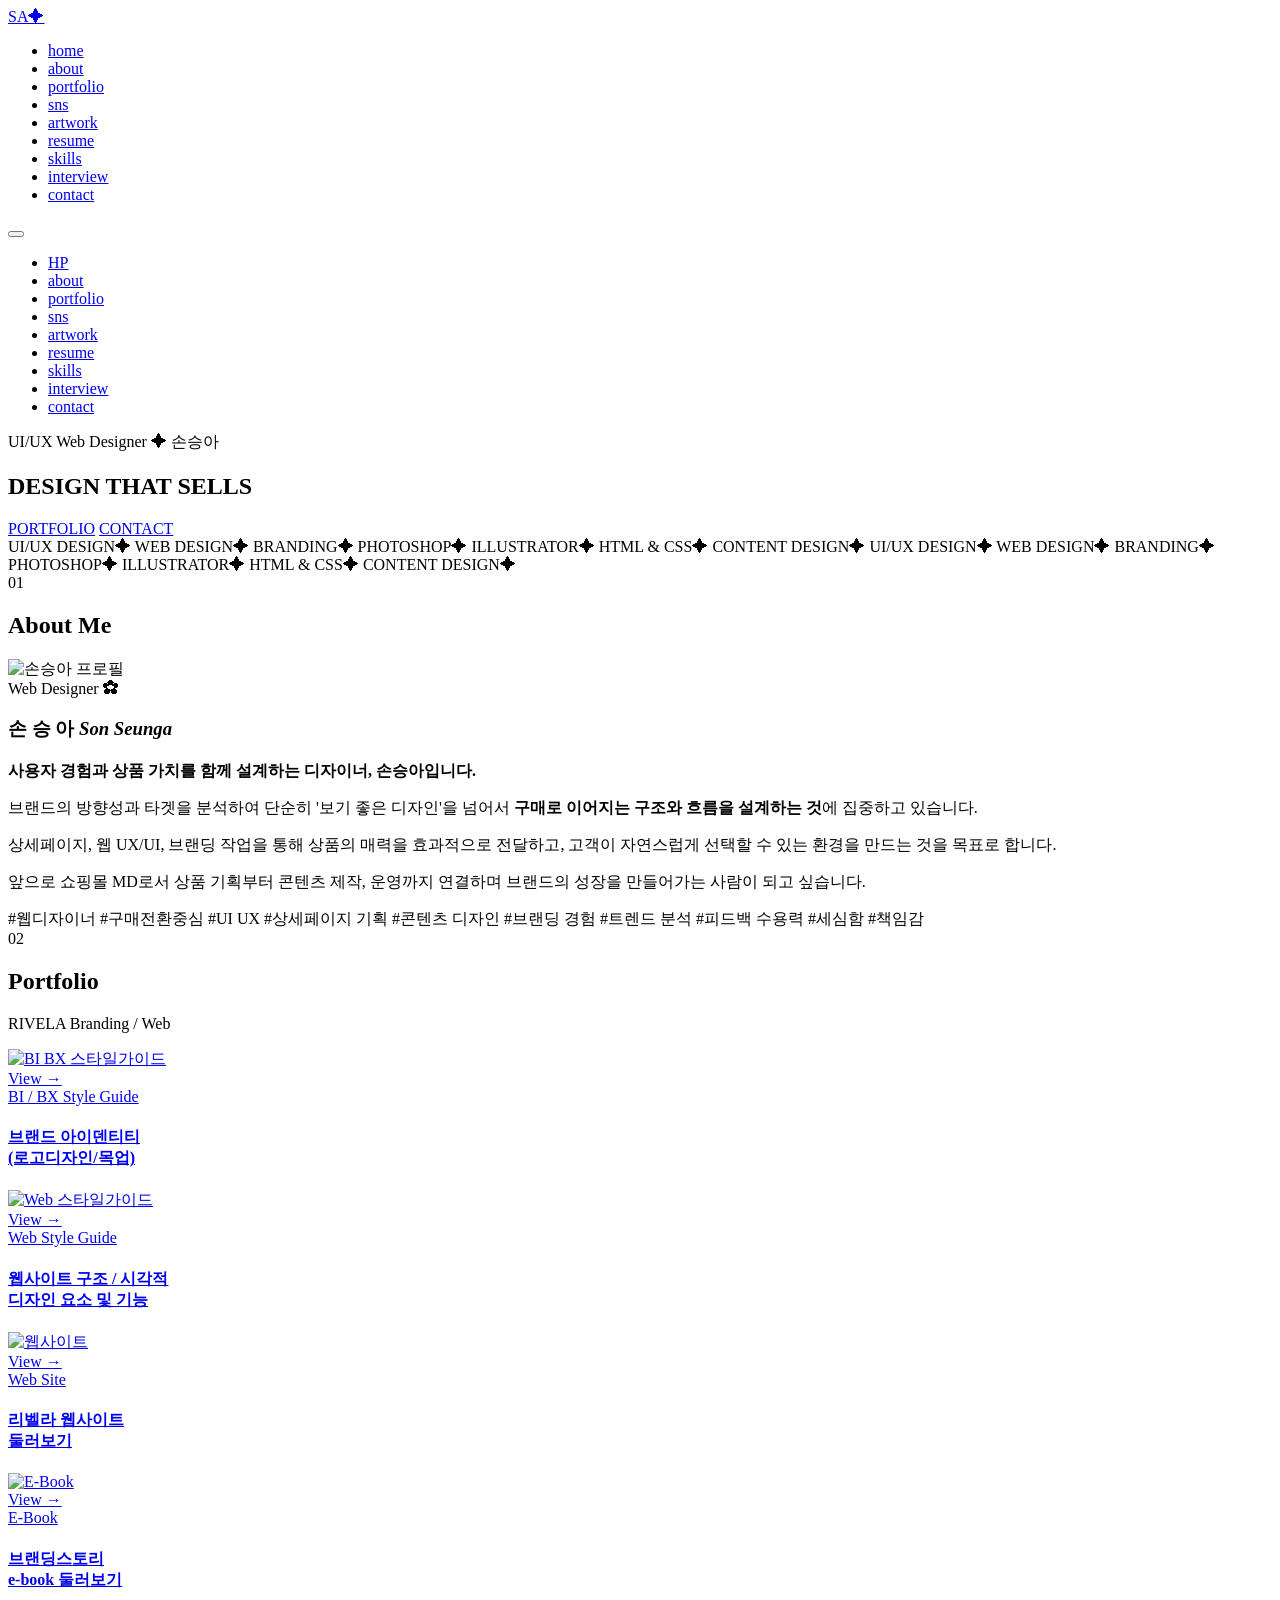
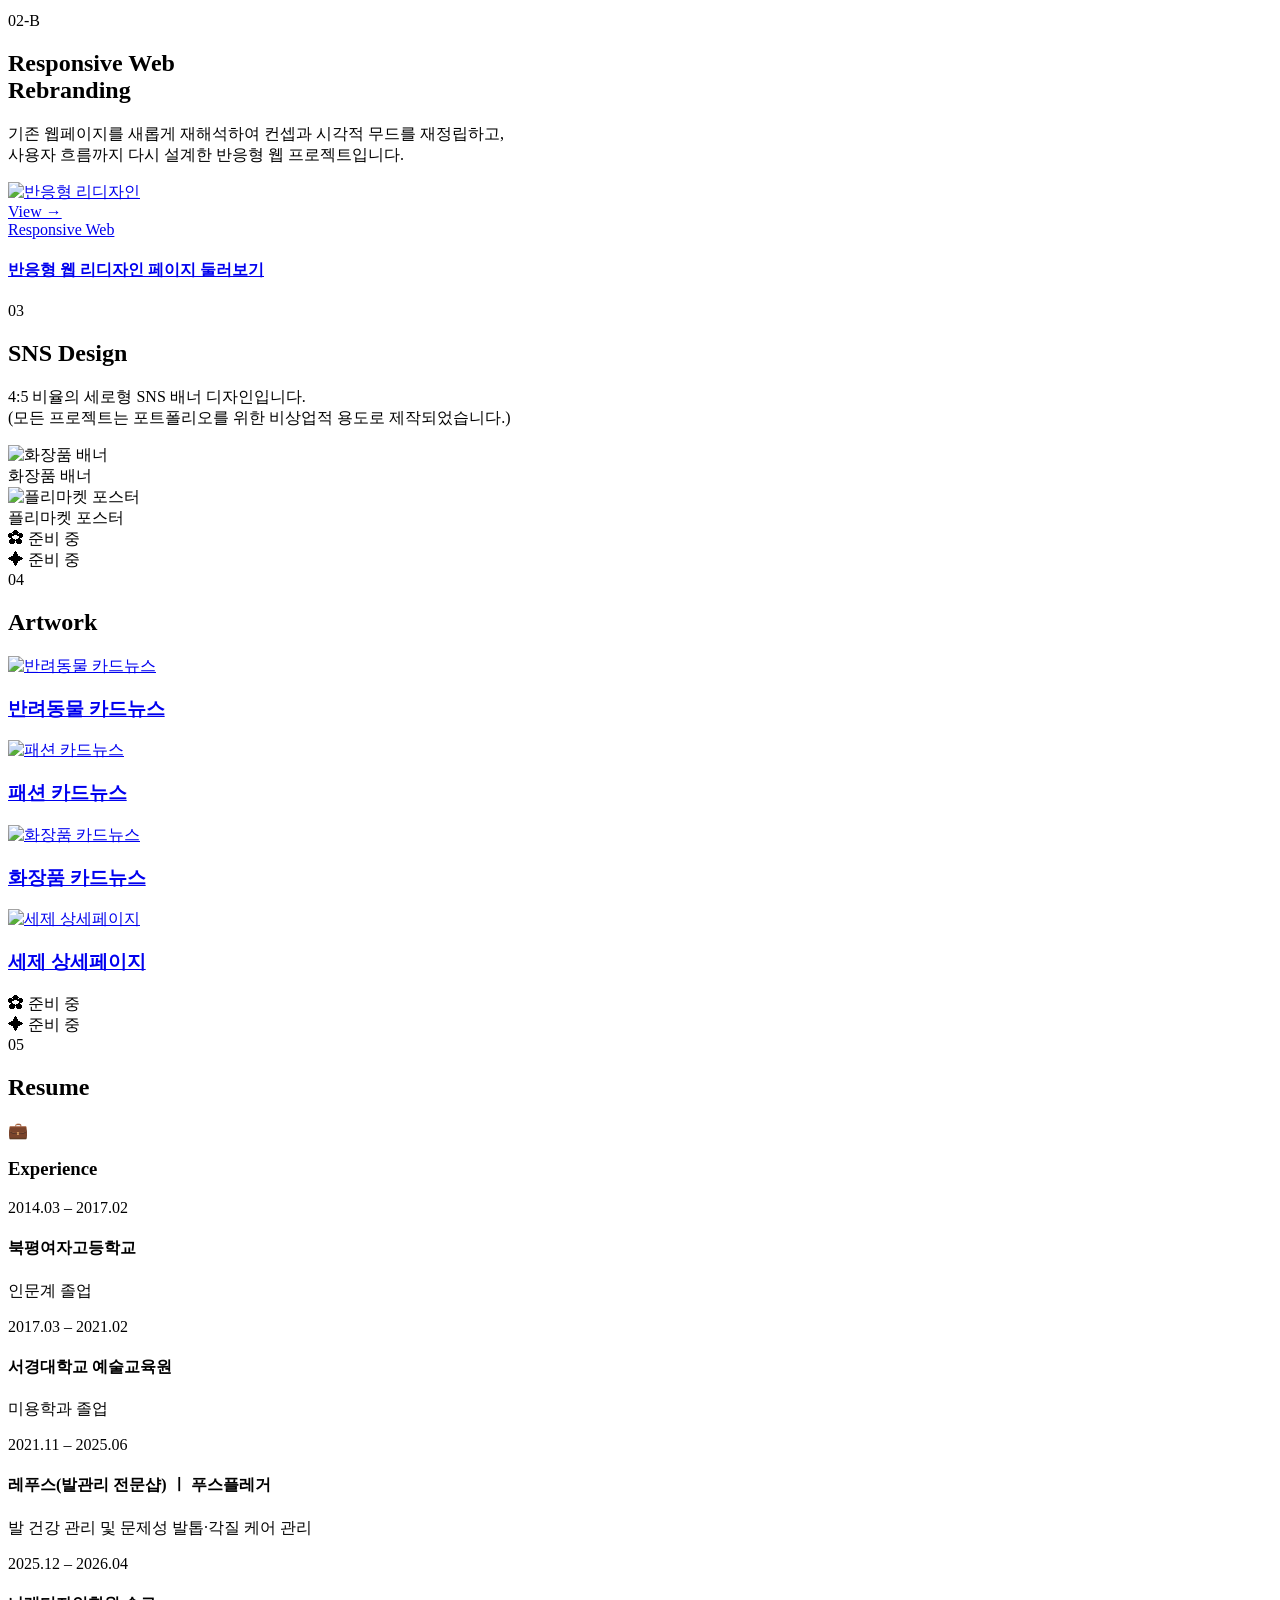
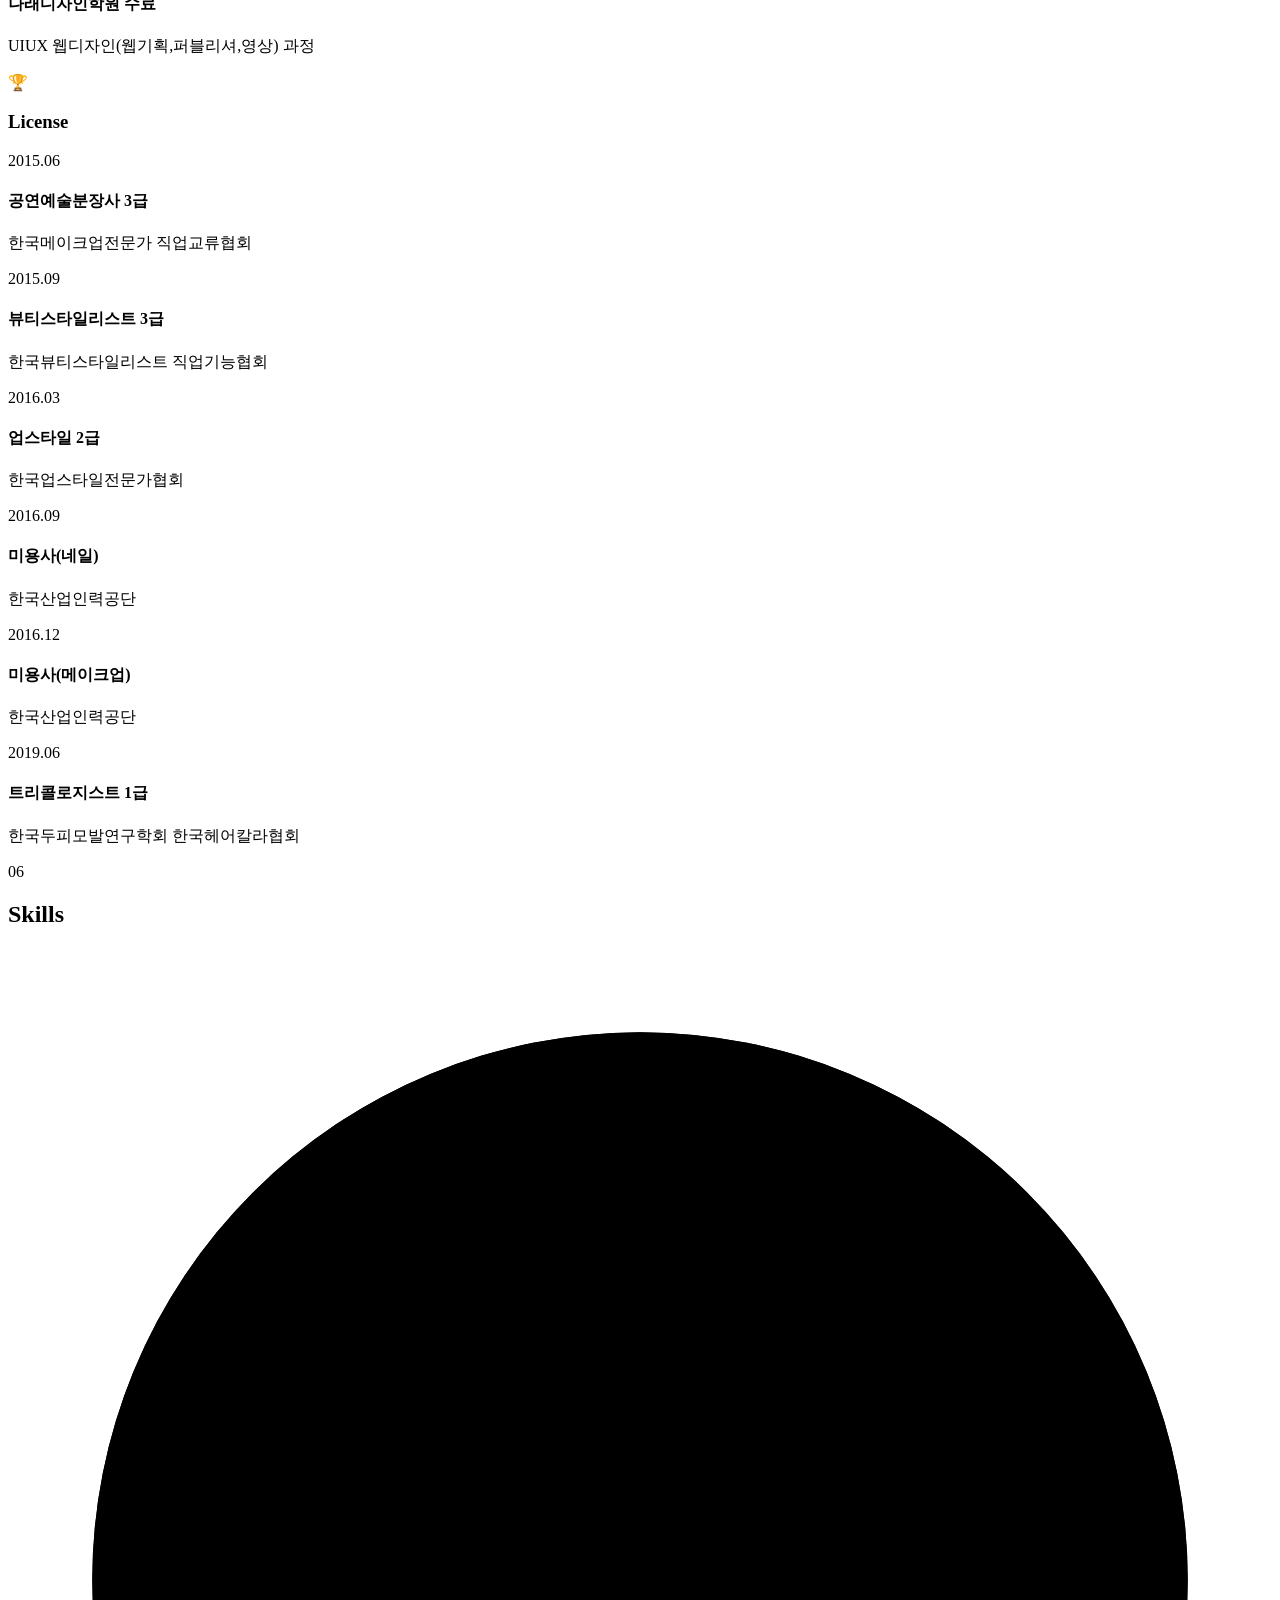
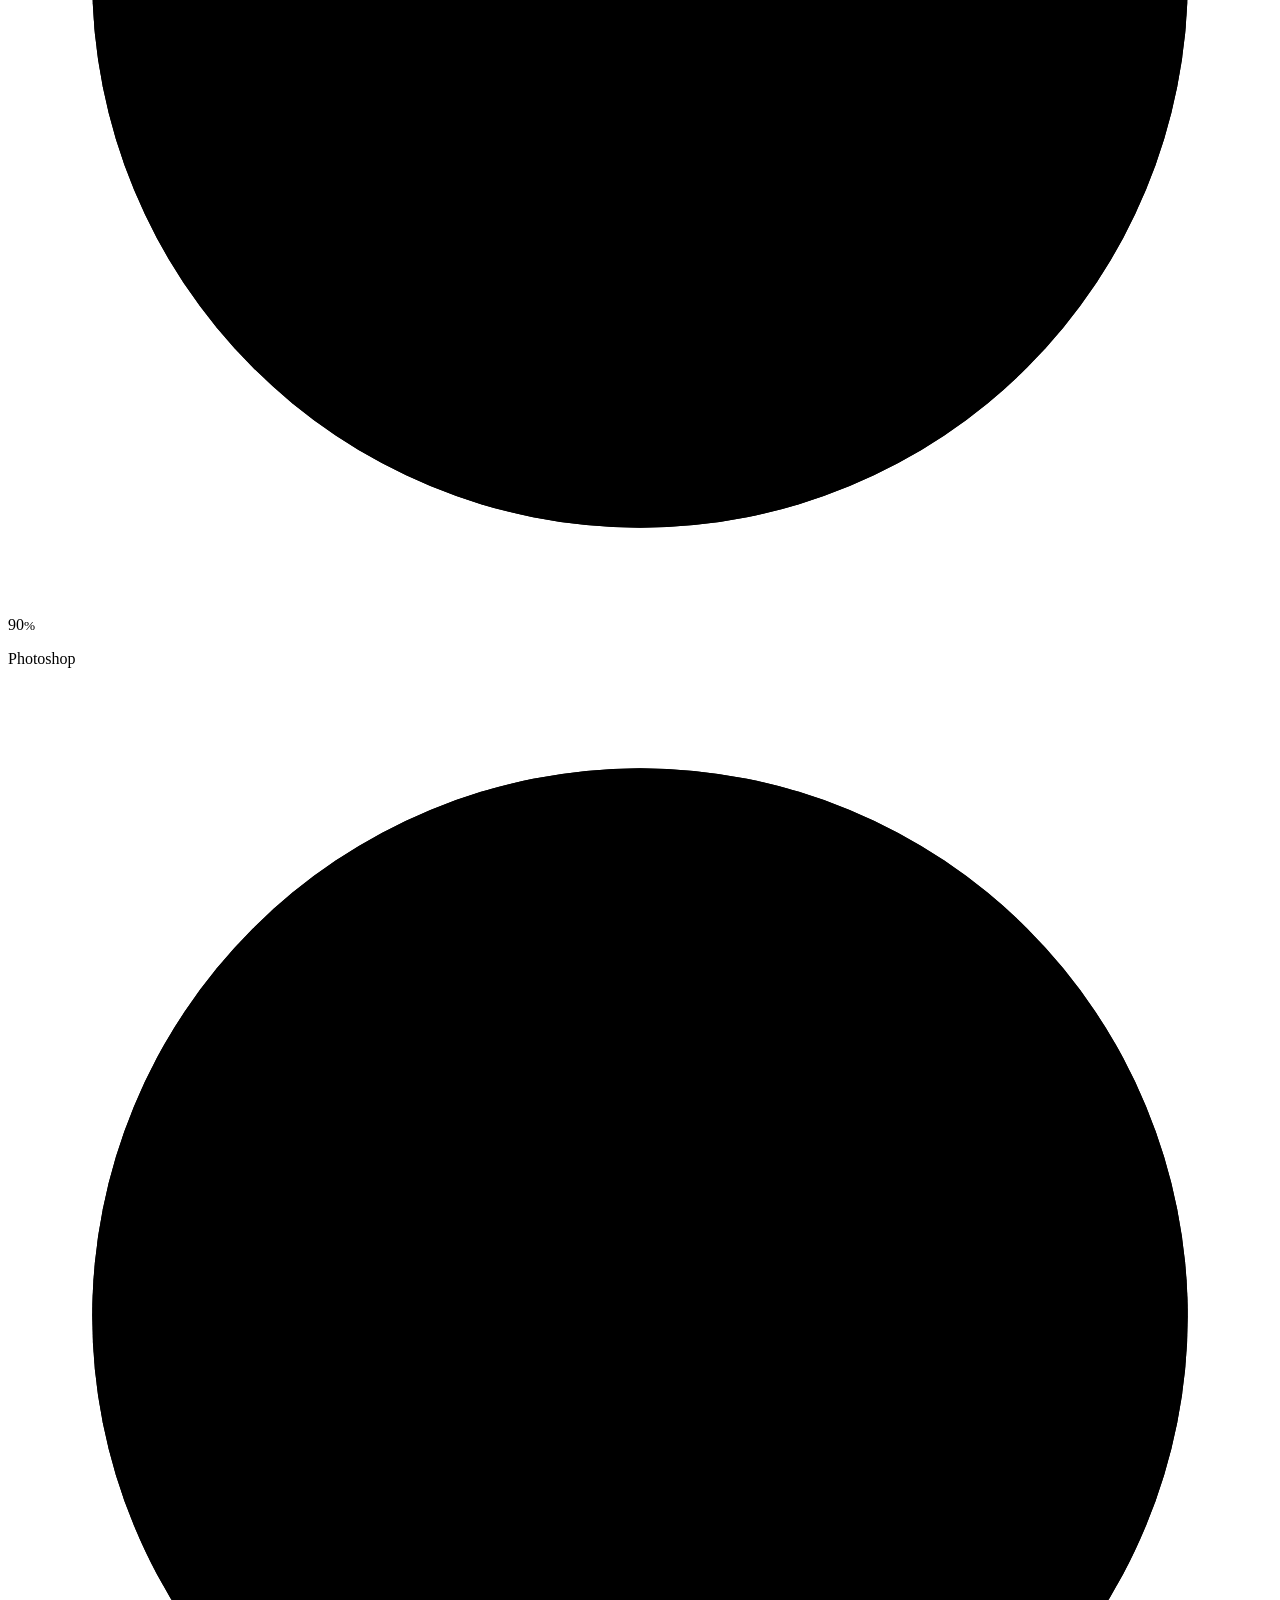
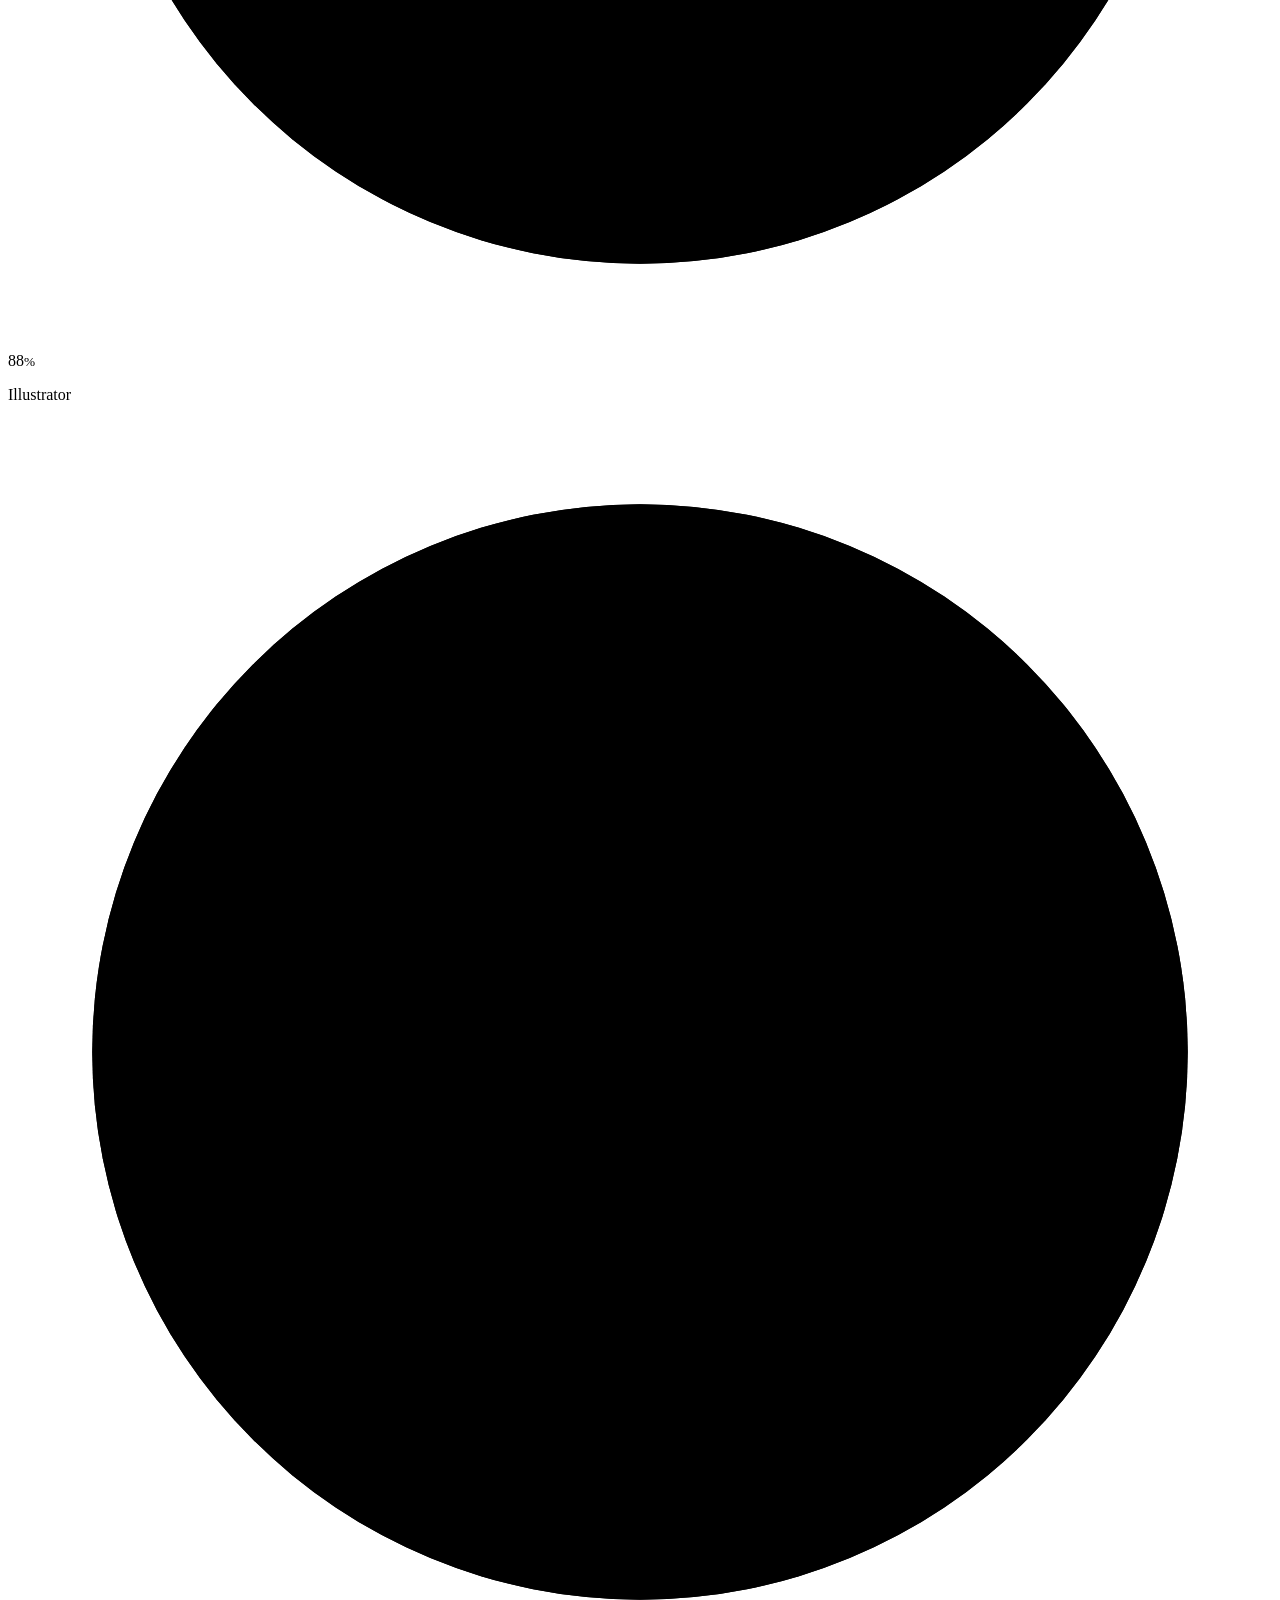
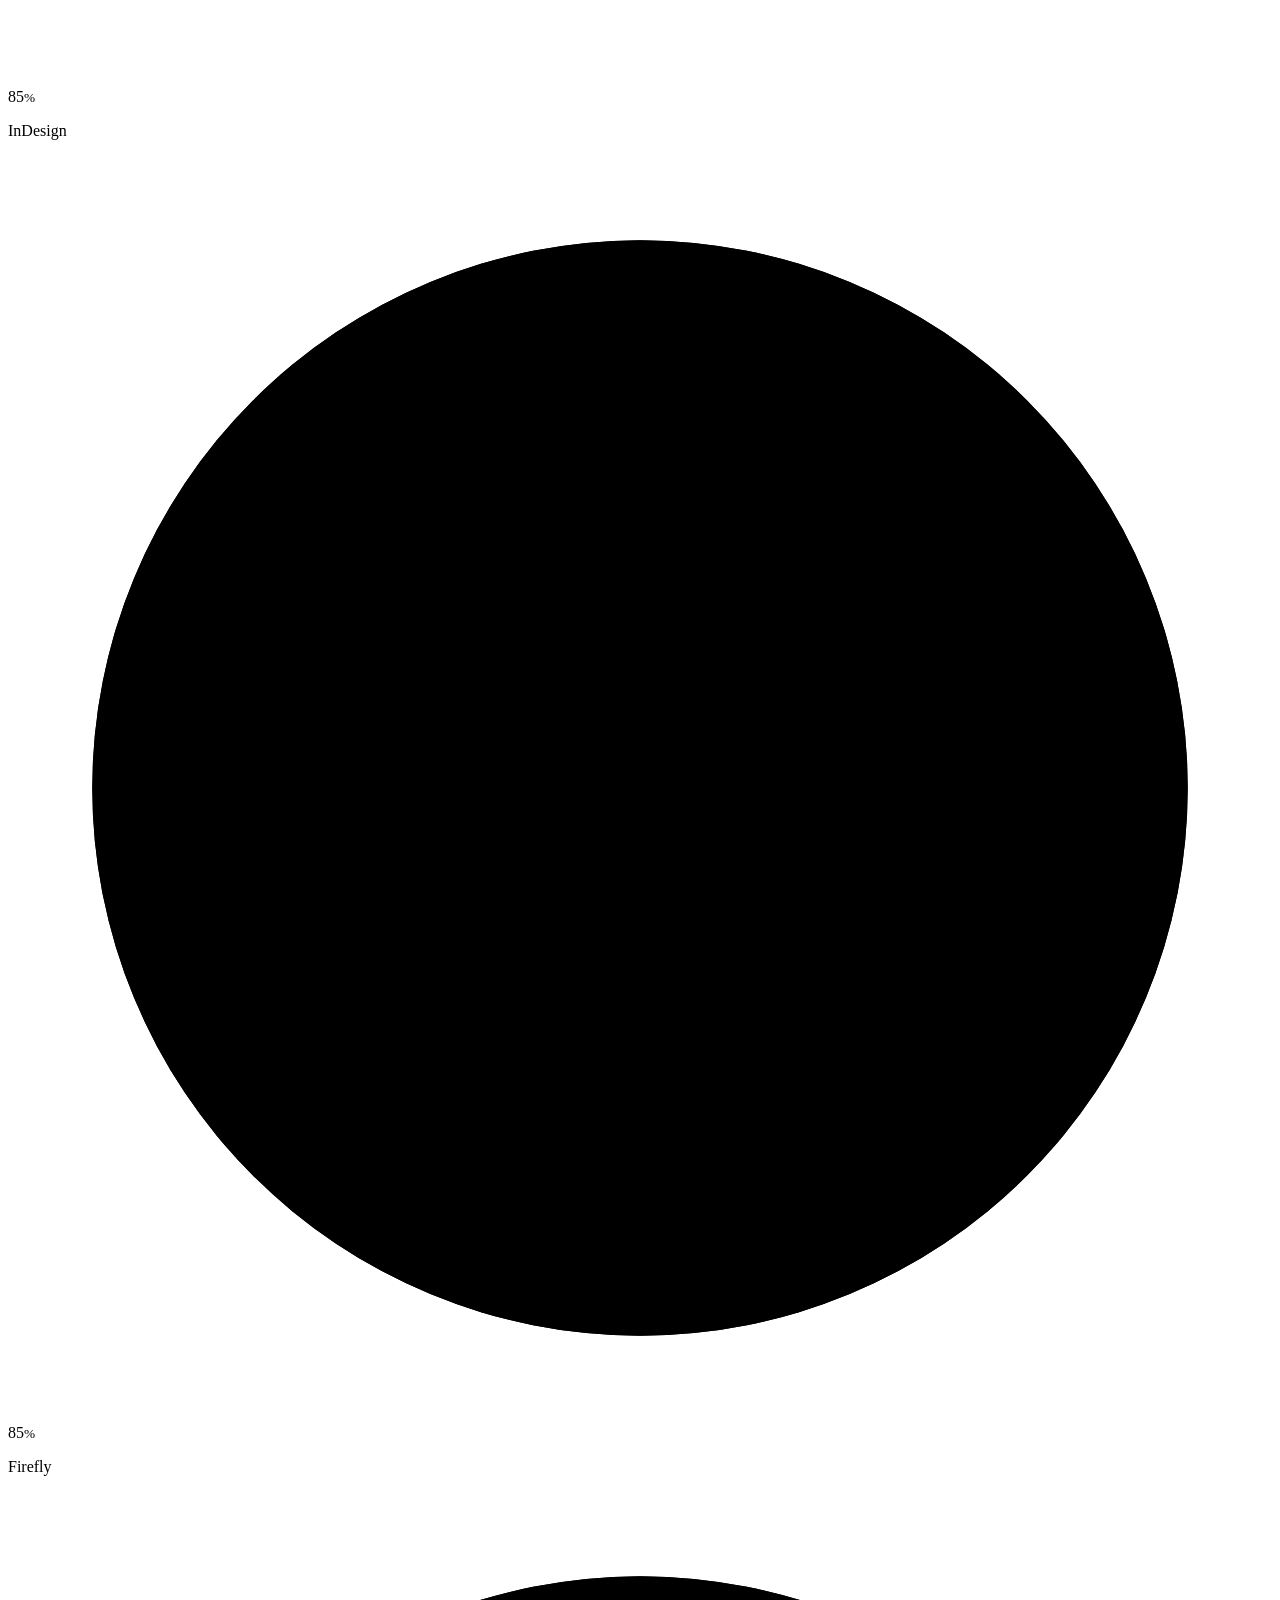
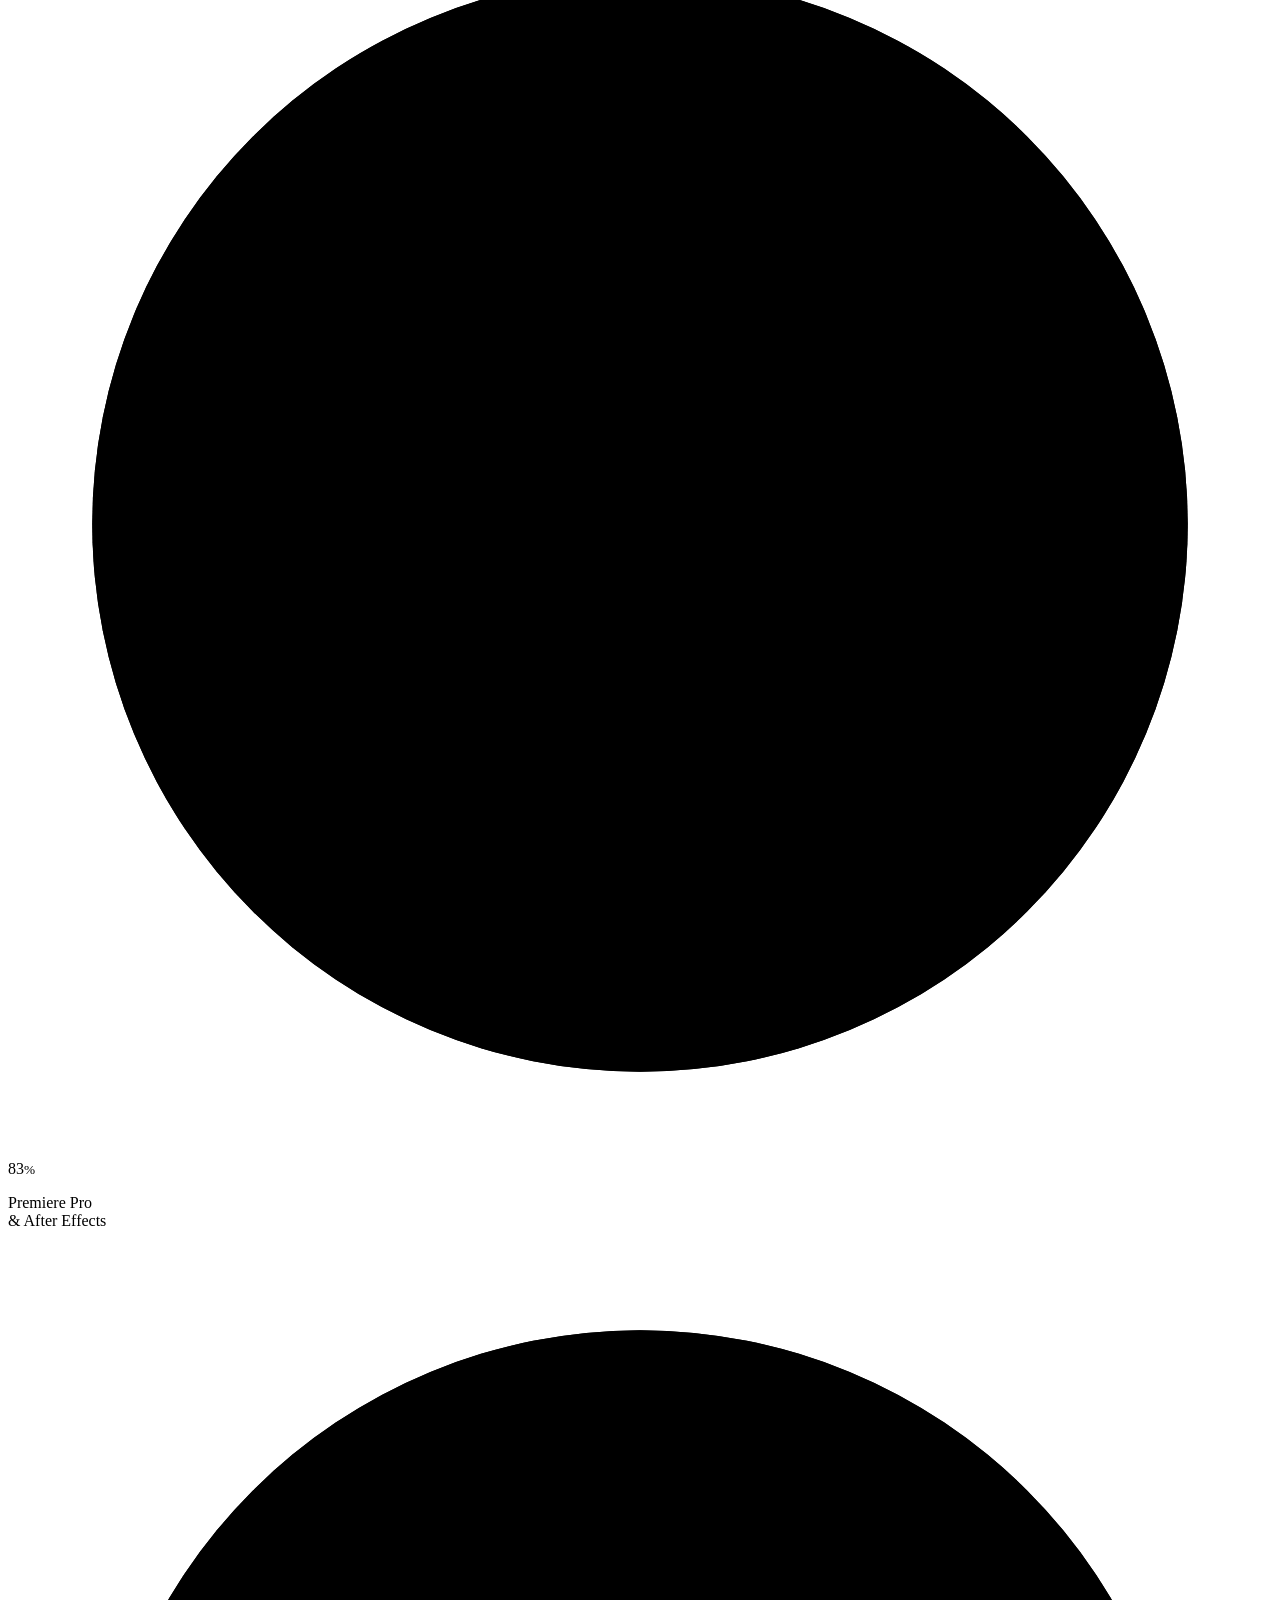
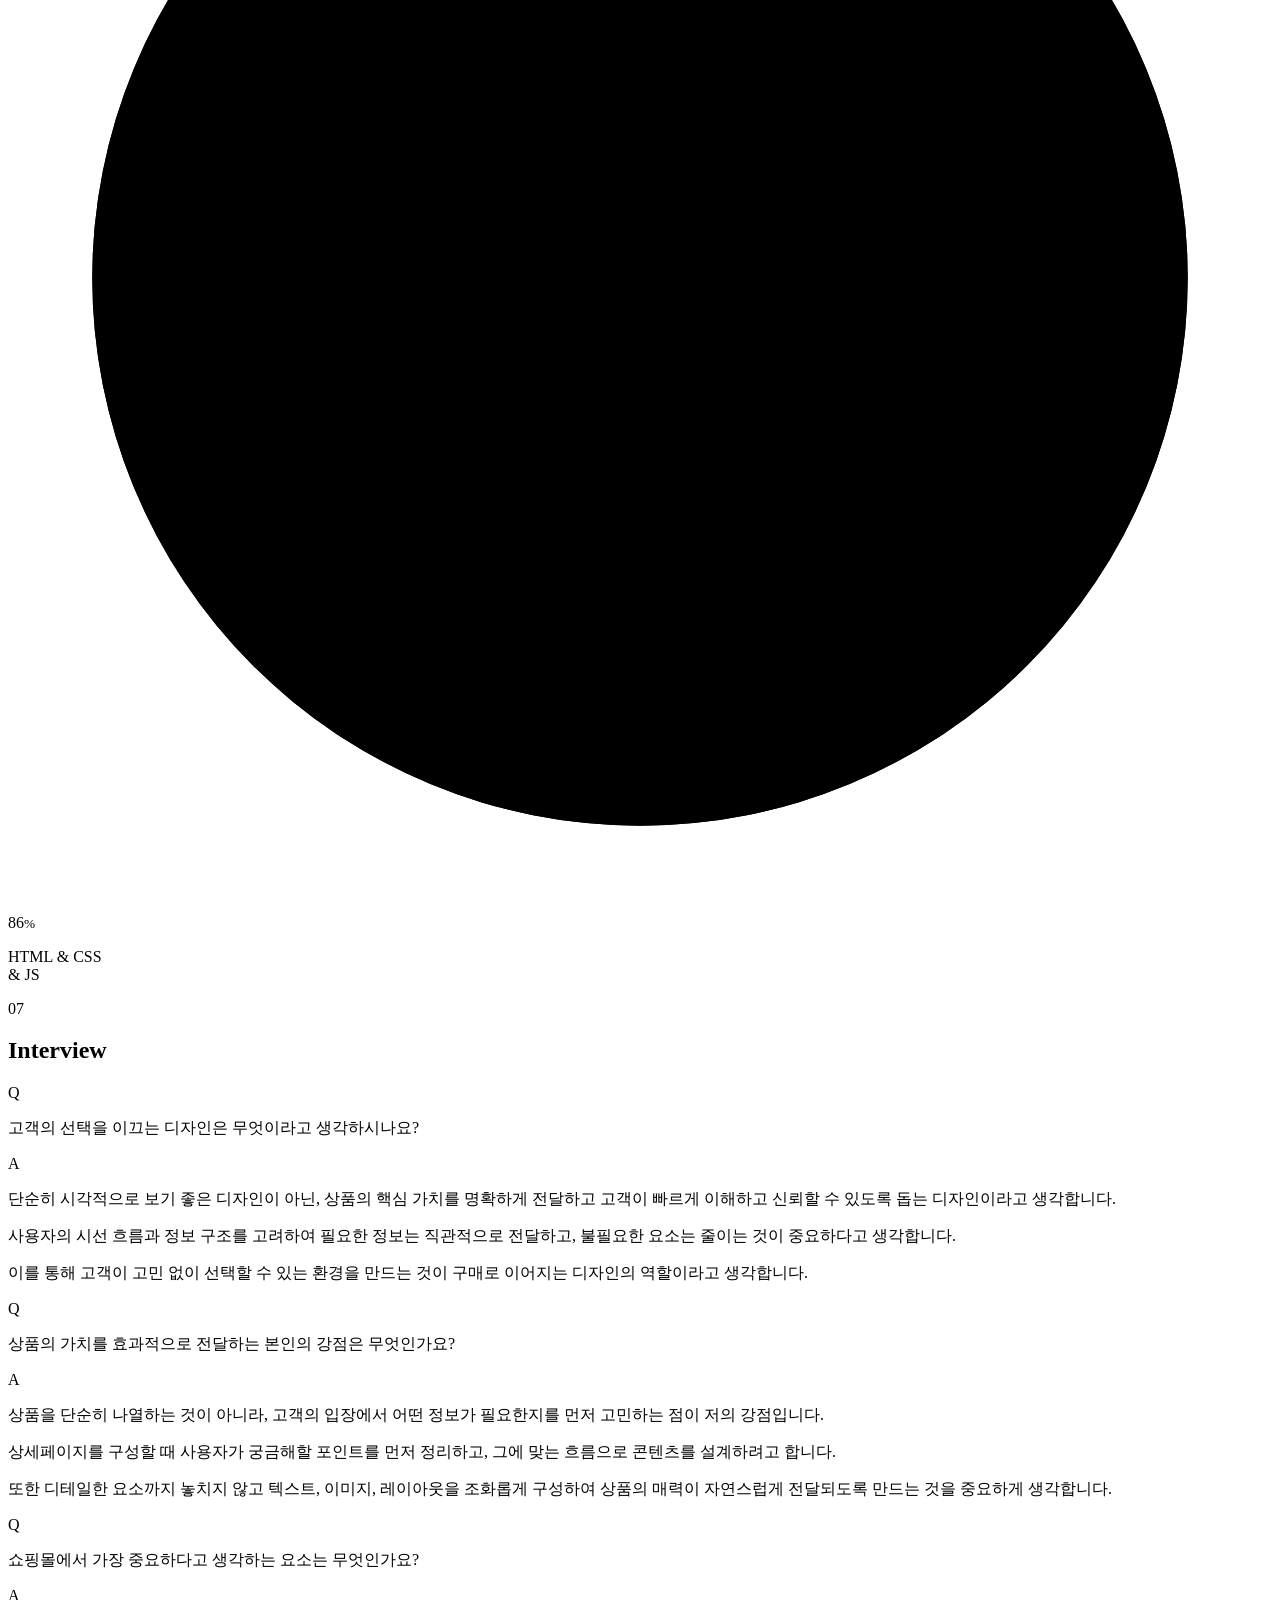
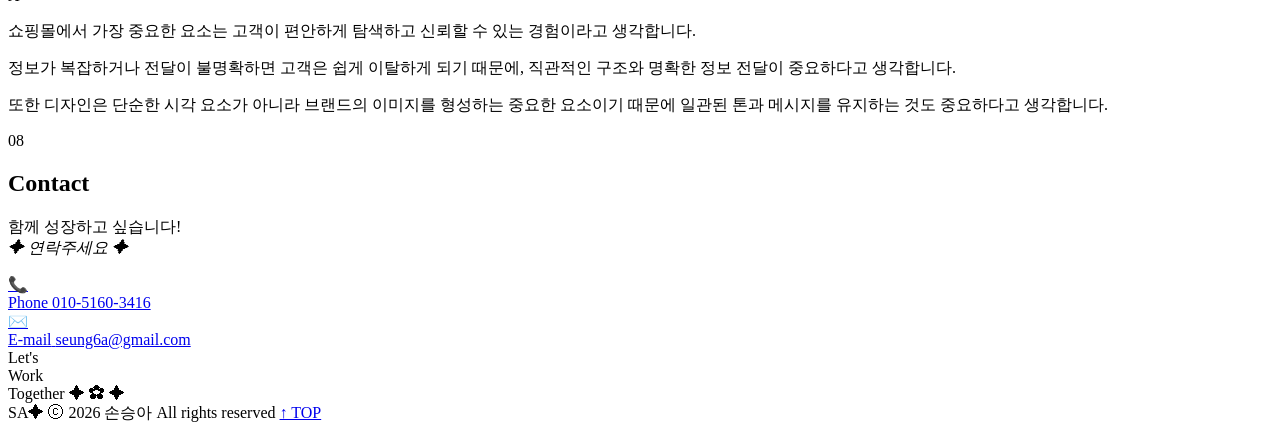
==== assets/Ebook/index.html @ 75655565 "Add files via upload" ====
<!DOCTYPE html>
<html lang="ko">

<head>
  <meta charset="UTF-8" />
  <meta name="viewport" content="width=device-width, initial-scale=1.0" />
  <title>Portfolio ✦</title>
  <link rel="icon" href="./assets/images/ico/favicon.png">
  <link rel="icon" type="image/png" sizes="32x32" href="./assets/images/ico/favicon.png">
  <link rel="apple-touch-icon" sizes="180x180" href="./assets/images/ico/favicon2.png">
  <!-- 파비콘 -->
  <link rel="preconnect" href="https://fonts.googleapis.com">
  <link rel="preconnect" href="https://fonts.gstatic.com" crossorigin>
  <link
    href="https://fonts.googleapis.com/css2?family=Syne:wght@400;700;800&family=Noto+Sans+KR:wght@300;400;500;700&family=Space+Mono&display=swap"
    rel="stylesheet">
  <link rel="stylesheet" href="./style.css" />
</head>

<body>

  <!-- 커스텀 커서 -->
  <div class="cursor" id="cursor"></div>
  <div class="cursor-follower" id="cursorFollower"></div>

  <!-- ── NAVBAR ── -->
  <nav id="navbar">
    <div class="nav-inner">
      <a href="#home" class="nav-logo">SA✦</a>
      <ul class="nav-links">
        <li><a href="#home" class="nav-link" data-sec="home">home</a></li>
        <li><a href="#about" class="nav-link" data-sec="about">about</a></li>
        <li><a href="#portfolio" class="nav-link" data-sec="portfolio">portfolio</a></li>
        <li><a href="#sns-design" class="nav-link" data-sec="sns-design">sns</a></li>
        <li><a href="#artwork" class="nav-link" data-sec="artwork">artwork</a></li>
        <li><a href="#resume" class="nav-link" data-sec="resume">resume</a></li>
        <li><a href="#skills" class="nav-link" data-sec="skills">skills</a></li>
        <li><a href="#interview" class="nav-link" data-sec="interview">interview</a></li>
        <li><a href="#contact" class="nav-link" data-sec="contact">contact</a></li>
      </ul>
      <button class="hamburger" id="hamburger" aria-label="메뉴">
        <span></span><span></span><span></span>
      </button>
    </div>
  </nav>

  <!-- 모바일 메뉴 -->
  <div class="mob-menu" id="mobMenu">
    <ul>
      <li><a href="#home" class="mob-a">HP</a></li>
      <li><a href="#about" class="mob-a">about</a></li>
      <li><a href="#portfolio" class="mob-a">portfolio</a></li>
      <li><a href="#sns-design" class="mob-a">sns</a></li>
      <li><a href="#artwork" class="mob-a">artwork</a></li>
      <li><a href="#resume" class="mob-a">resume</a></li>
      <li><a href="#skills" class="mob-a">skills</a></li>
      <li><a href="#interview" class="mob-a">interview</a></li>
      <li><a href="#contact" class="mob-a">contact</a></li>
    </ul>
  </div>

  <!-- ── HOME ── -->
  <section id="home" class="s-home">
    <!-- <div class="home-deco deco-circle c1"></div>
    <div class="home-deco deco-circle c2"></div>
    <div class="home-deco deco-star s1">✦</div>
    <div class="home-deco deco-star s2">✿</div>
    <div class="home-deco deco-star s3">✦</div>
    <div class="home-deco deco-blob b1"></div> -->

    <div class="home-content">

      <p class="home-eyebrow reveal">UI/UX Web Designer ✦ 손승아</p>
      <h1 class="home-title reveal d1">
        <span class="ht-line">DESIGN</span>
        <span class="ht-line accent-line">THAT</span>
        <span class="ht-line ">SELLS</span>
      </h1>
      <div class="home-btns reveal d3">
        <a href="#portfolio" class="btn-pill">PORTFOLIO</a>
        <a href="#contact" class="btn-outline-pill">CONTACT</a>
      </div>
    </div>

    <!-- <div class="home-scroll-hint">scroll ↓</div> -->

    <!-- 배너 티커 -->
    <div class="ticker-wrap">
      <div class="ticker-track">
        <span>UI/UX DESIGN</span><span>✦</span>
        <span>WEB DESIGN</span><span>✦</span>
        <span>BRANDING</span><span>✦</span>
        <span>PHOTOSHOP</span><span>✦</span>
        <span>ILLUSTRATOR</span><span>✦</span>
        <span>HTML &amp; CSS</span><span>✦</span>
        <span>CONTENT DESIGN</span><span>✦</span>
        <span>UI/UX DESIGN</span><span>✦</span>
        <span>WEB DESIGN</span><span>✦</span>
        <span>BRANDING</span><span>✦</span>
        <span>PHOTOSHOP</span><span>✦</span>
        <span>ILLUSTRATOR</span><span>✦</span>
        <span>HTML &amp; CSS</span><span>✦</span>
        <span>CONTENT DESIGN</span><span>✦</span>
      </div>
    </div>
  </section>

  <!-- ── ABOUT ── -->
  <section id="about" class="s-about section-pad">
    <div class="container">
      <div class="sec-head reveal">
        <span class="sec-num">01</span>
        <h2 class="sec-title">About Me</h2>
      </div>

      <div class="about-layout">
        <!-- 사진 -->
        <div class="about-photo-wrap reveal">
          <div class="about-photo-frame">
            <img src="./assets/images/profile3.jpg" alt="손승아 프로필" class="about-img"
              onerror="this.parentElement.classList.add('no-img')">
            <div class="photo-fallback"></div>
          </div>
          <div class="about-bubble">Web Designer ✿</div>
        </div>

        <!-- 텍스트 -->
        <div class="about-text reveal d1">
          <h3 class="about-name">손 승 아 <em>Son Seunga</em></h3>

          <div class="about-intro-box">
            <p>
              <strong>사용자 경험과 상품 가치를 함께 설계하는 디자이너, 손승아입니다.</strong>
            </p>
            <p>
              브랜드의 방향성과 타겟을 분석하여 단순히 '보기 좋은 디자인'을 넘어서
              <strong>구매로 이어지는 구조와 흐름을 설계하는 것</strong>에 집중하고 있습니다.
            </p>
            <p>
              상세페이지, 웹 UX/UI, 브랜딩 작업을 통해 상품의 매력을 효과적으로 전달하고,
              고객이 자연스럽게 선택할 수 있는 환경을 만드는 것을 목표로 합니다.
            </p>
            <p>
              앞으로 쇼핑몰 MD로서 상품 기획부터 콘텐츠 제작, 운영까지 연결하며
              브랜드의 성장을 만들어가는 사람이 되고 싶습니다.
            </p>
          </div>

          <div class="hashtag-wrap">
            <span class="htag">#웹디자이너</span>
            <span class="htag hot">#구매전환중심</span>
            <span class="htag">#UI UX</span>
            <span class="htag">#상세페이지 기획</span>
            <span class="htag">#콘텐츠 디자인</span>
            <span class="htag">#브랜딩 경험</span>
            <span class="htag">#트렌드 분석</span>
            <span class="htag">#피드백 수용력</span>
            <span class="htag">#세심함</span>
            <span class="htag">#책임감</span>
          </div>
        </div>
      </div>
    </div>
  </section>

  <!-- ── PORTFOLIO ── -->
  <section id="portfolio" class="s-portfolio section-pad">
    <div class="container">
      <div class="sec-head reveal">
        <span class="sec-num">02</span>
        <h2 class="sec-title">Portfolio</h2>
        <p class="sec-sub">RIVELA Branding / Web</p>
      </div>

      <div class="port-grid">
        <div class="port-card reveal">
          <a href="./assets/guide/bibx/index.html" target="_blank">
            <div class="port-thumb">
              <img src="./assets/images/BI BX.jpg" alt="BI BX 스타일가이드"
                onerror="this.parentElement.classList.add('no-img')">
              <div class="port-overlay">
                <span class="port-view">View →</span>
              </div>
            </div>
            <div class="port-info">
              <span class="port-cat">BI / BX Style Guide</span>
              <h4>브랜드 아이덴티티<br>(로고디자인/목업)</h4>
            </div>
          </a>
        </div>

        <div class="port-card reveal d1">
          <a href="./assets/guide/web/index.html" target="_blank">
            <div class="port-thumb">
              <img src="./assets/images/web stlye.jpg" alt="Web 스타일가이드"
                onerror="this.parentElement.classList.add('no-img')">
              <div class="port-overlay">
                <span class="port-view">View →</span>
              </div>
            </div>
            <div class="port-info">
              <span class="port-cat">Web Style Guide</span>
              <h4>웹사이트 구조 / 시각적<br>디자인 요소 및 기능</h4>
            </div>
          </a>
        </div>

        <div class="port-card reveal d2">
          <a href="https://seung6a.github.io/RIVELA/" target="_blank">
            <div class="port-thumb">
              <img src="./assets/images/web site2.jpg" alt="웹사이트" onerror="this.parentElement.classList.add('no-img')">
              <div class="port-overlay">
                <span class="port-view">View →</span>
              </div>
            </div>
            <div class="port-info">
              <span class="port-cat">Web Site</span>
              <h4>리벨라 웹사이트<br>둘러보기</h4>
            </div>
          </a>
        </div>

        <div class="port-card reveal d3">
          <a href="./assets/Ebook/index.html" target="_blank">
            <div class="port-thumb">
              <img src="./assets/images/ebook.jpg" alt="E-Book" onerror="this.parentElement.classList.add('no-img')">
              <div class="port-overlay">
                <span class="port-view">View →</span>
              </div>
            </div>
            <div class="port-info">
              <span class="port-cat">E-Book</span>
              <h4>브랜딩스토리<br>e-book 둘러보기</h4>
            </div>
          </a>
        </div>
      </div>
    </div>
  </section>

  <!-- ── RESPONSIVE REBRANDING ── -->
  <section id="responsive" class="s-responsive section-pad">
    <div class="container">
      <div class="sec-head reveal">
        <span class="sec-num">02-B</span>
        <h2 class="sec-title">Responsive Web<br>Rebranding</h2>
        <p class="sec-sub">기존 웹페이지를 새롭게 재해석하여 컨셉과 시각적 무드를 재정립하고,<br>사용자 흐름까지 다시 설계한 반응형 웹 프로젝트입니다.</p>
      </div>
      <div class="port-grid port-grid-single">
        <div class="port-card reveal">
          <a href="https://seung6a.github.io/HK-STREET/" target="_blank">
            <div class="port-thumb">
              <img src="./assets/images/redisign.png" alt="반응형 리디자인"
                onerror="this.parentElement.classList.add('no-img')">
              <div class="port-overlay">
                <span class="port-view">View →</span>
              </div>
            </div>
            <div class="port-info">
              <span class="port-cat">Responsive Web</span>
              <h4>반응형 웹 리디자인 페이지 둘러보기</h4>
            </div>
          </a>
        </div>
      </div>
    </div>
  </section>

  <!-- ── SNS DESIGN ── -->
  <section id="sns-design" class="s-sns section-pad">
    <div class="container">
      <div class="sec-head reveal">
        <span class="sec-num">03</span>
        <h2 class="sec-title">SNS Design</h2>
        <p class="sec-sub">4:5 비율의 세로형 SNS 배너 디자인입니다.<br>(모든 프로젝트는 포트폴리오를 위한 비상업적 용도로 제작되었습니다.)</p>
      </div>

      <div class="sns-grid">
        <div class="sns-card reveal">
          <div class="sns-thumb">
            <img src="./assets/images/sns/sns1.jpg" alt="화장품 배너" onerror="this.parentElement.classList.add('no-img')">
            <div class="sns-overlay">
              <span>화장품 배너</span>
            </div>
          </div>
        </div>

        <div class="sns-card reveal d1">
          <div class="sns-thumb">
            <img src="./assets/images/works/poster.jpg" alt="플리마켓 포스터"
              onerror="this.parentElement.classList.add('no-img')">
            <div class="sns-overlay">
              <span>플리마켓 포스터</span>
            </div>
          </div>
        </div>

        <div class="sns-card reveal d2 coming-soon">
          <div class="sns-thumb">
            <div class="sns-coming">
              <span class="cs-icon">✿</span>
              <span>준비 중</span>
            </div>
          </div>
        </div>

        <div class="sns-card reveal d3 coming-soon">
          <div class="sns-thumb">
            <div class="sns-coming">
              <span class="cs-icon">✦</span>
              <span>준비 중</span>
            </div>
          </div>
        </div>
      </div>
    </div>
  </section>

  <!-- ── ARTWORK ── -->
  <section id="artwork" class="s-artwork section-pad">
    <div class="deco-artwork-bg"></div>
    <div class="container">
      <div class="sec-head reveal">
        <span class="sec-num">04</span>
        <h2 class="sec-title art-title">Artwork</h2>
      </div>

      <div class="artwork-grid">
        <div class="art-card reveal">
          <a href="./assets/cardnews1/index.html" target="_blank">
            <div class="art-thumb">
              <img src="./assets/images/works/cardnews1.jpg" alt="반려동물 카드뉴스"
                onerror="this.parentElement.classList.add('no-img')">
              <div class="art-overlay">
                <h3>반려동물 카드뉴스</h3>
              </div>
            </div>
          </a>
        </div>

        <div class="art-card reveal d1">
          <a href="./assets/cardnews3/index.html" target="_blank">
            <div class="art-thumb">
              <img src="./assets/images/works/cardnews2.jpg" alt="패션 카드뉴스"
                onerror="this.parentElement.classList.add('no-img')">
              <div class="art-overlay">
                <h3>패션 카드뉴스</h3>
              </div>
            </div>
          </a>
        </div>

        <div class="art-card reveal d2">
          <a href="./assets/cardnews2/index.html" target="_blank">
            <div class="art-thumb">
              <img src="./assets/images/works/cardnews3.jpg" alt="화장품 카드뉴스"
                onerror="this.parentElement.classList.add('no-img')">
              <div class="art-overlay">
                <h3>화장품 카드뉴스</h3>
              </div>
            </div>
          </a>
        </div>

        <div class="art-card reveal d3">
          <a href="./assets/detailpage/detail_02.html" target="_blank">
            <div class="art-thumb">
              <img src="./assets/images/works/detailpage.jpg" alt="세제 상세페이지"
                onerror="this.parentElement.classList.add('no-img')">
              <div class="art-overlay">
                <h3>세제 상세페이지</h3>
              </div>
            </div>
          </a>
        </div>

        <div class="art-card reveal d4 coming-soon">
          <div class="art-thumb">
            <div class="art-coming">
              <span class="cs-icon">✿</span>
              <span>준비 중</span>
            </div>
          </div>
        </div>

        <div class="art-card reveal d5 coming-soon">
          <div class="art-thumb">
            <div class="art-coming">
              <span class="cs-icon">✦</span>
              <span>준비 중</span>
            </div>
          </div>
        </div>
      </div>
    </div>
  </section>

  <!-- ── RESUME ── -->
  <section id="resume" class="s-resume section-pad">
    <div class="container">
      <div class="sec-head reveal">
        <span class="sec-num">05</span>
        <h2 class="sec-title">Resume</h2>
      </div>

      <div class="resume-layout">
        <!-- Experience -->
        <div class="resume-block reveal">
          <div class="resume-block-head">
            <span class="rb-icon">💼</span>
            <h3>Experience</h3>
          </div>
          <div class="timeline">
            <div class="tl-item">
              <div class="tl-dot"></div>
              <div class="tl-body">
                <span class="tl-date">2014.03 – 2017.02</span>
                <h4>북평여자고등학교</h4>
                <p>인문계 졸업</p>
              </div>
            </div>
            <div class="tl-item">
              <div class="tl-dot"></div>
              <div class="tl-body">
                <span class="tl-date">2017.03 – 2021.02</span>
                <h4>서경대학교 예술교육원</h4>
                <p>미용학과 졸업</p>
              </div>
            </div>
            <div class="tl-item">
              <div class="tl-dot accent-dot"></div>
              <div class="tl-body">
                <span class="tl-date">2021.11 – 2025.06</span>
                <h4>레푸스(발관리 전문샵) ㅣ 푸스플레거</h4>
                <p>발 건강 관리 및 문제성 발톱·각질 케어 관리</p>
              </div>
            </div>
            <div class="tl-item">
              <div class="tl-dot accent-dot"></div>
              <div class="tl-body">
                <span class="tl-date">2025.12 – 2026.04</span>
                <h4>나래디자인학원 수료</h4>
                <p>UIUX 웹디자인(웹기획,퍼블리셔,영상) 과정</p>
              </div>
            </div>
          </div>
        </div>

        <!-- License -->
        <div class="resume-block reveal d1">
          <div class="resume-block-head">
            <span class="rb-icon">🏆</span>
            <h3>License</h3>
          </div>
          <div class="license-list">
            <div class="lic-item">
              <span class="lic-year">2015.06</span>
              <div class="lic-info">
                <h4>공연예술분장사 3급</h4>
                <p>한국메이크업전문가 직업교류협회</p>
              </div>
            </div>
            <div class="lic-item">
              <span class="lic-year">2015.09</span>
              <div class="lic-info">
                <h4>뷰티스타일리스트 3급</h4>
                <p>한국뷰티스타일리스트 직업기능협회</p>
              </div>
            </div>
            <div class="lic-item">
              <span class="lic-year">2016.03</span>
              <div class="lic-info">
                <h4>업스타일 2급</h4>
                <p>한국업스타일전문가협회</p>
              </div>
            </div>
            <div class="lic-item">
              <span class="lic-year">2016.09</span>
              <div class="lic-info">
                <h4>미용사(네일)</h4>
                <p>한국산업인력공단</p>
              </div>
            </div>
            <div class="lic-item">
              <span class="lic-year">2016.12</span>
              <div class="lic-info">
                <h4>미용사(메이크업)</h4>
                <p>한국산업인력공단</p>
              </div>
            </div>
            <div class="lic-item">
              <span class="lic-year">2019.06</span>
              <div class="lic-info">
                <h4>트리콜로지스트 1급</h4>
                <p>한국두피모발연구학회 한국헤어칼라협회</p>
              </div>
            </div>
          </div>
        </div>
      </div>
    </div>
  </section>

  <!-- ── SKILLS ── -->
  <section id="skills" class="s-skills section-pad">
    <div class="container">
      <div class="sec-head reveal">
        <span class="sec-num">06</span>
        <h2 class="sec-title">Skills</h2>
      </div>

      <div class="skills-grid">
        <div class="skill-donut-wrap reveal" data-pct="90" data-color="#FF6B9D">
          <div class="donut-ring">
            <svg viewBox="0 0 120 120">
              <circle class="donut-bg" cx="60" cy="60" r="52" />
              <circle class="donut-fill" cx="60" cy="60" r="52" data-pct="90" />
            </svg>
            <div class="donut-label">
              <span class="donut-num">90<small>%</small></span>
            </div>
          </div>
          <p>Photoshop</p>
        </div>

        <div class="skill-donut-wrap reveal d1" data-pct="88" data-color="#C77DFF">
          <div class="donut-ring">
            <svg viewBox="0 0 120 120">
              <circle class="donut-bg" cx="60" cy="60" r="52" />
              <circle class="donut-fill" cx="60" cy="60" r="52" data-pct="88" data-color="#C77DFF" />
            </svg>
            <div class="donut-label">
              <span class="donut-num">88<small>%</small></span>
            </div>
          </div>
          <p>Illustrator</p>
        </div>

        <div class="skill-donut-wrap reveal d2" data-pct="85" data-color="#4CC9F0">
          <div class="donut-ring">
            <svg viewBox="0 0 120 120">
              <circle class="donut-bg" cx="60" cy="60" r="52" />
              <circle class="donut-fill" cx="60" cy="60" r="52" data-pct="85" data-color="#4CC9F0" />
            </svg>
            <div class="donut-label">
              <span class="donut-num">85<small>%</small></span>
            </div>
          </div>
          <p>InDesign</p>
        </div>

        <div class="skill-donut-wrap reveal d3" data-pct="85" data-color="#F9C74F">
          <div class="donut-ring">
            <svg viewBox="0 0 120 120">
              <circle class="donut-bg" cx="60" cy="60" r="52" />
              <circle class="donut-fill" cx="60" cy="60" r="52" data-pct="85" data-color="#F9C74F" />
            </svg>
            <div class="donut-label">
              <span class="donut-num">85<small>%</small></span>
            </div>
          </div>
          <p>Firefly</p>
        </div>

        <div class="skill-donut-wrap reveal d4" data-pct="83" data-color="#90BE6D">
          <div class="donut-ring">
            <svg viewBox="0 0 120 120">
              <circle class="donut-bg" cx="60" cy="60" r="52" />
              <circle class="donut-fill" cx="60" cy="60" r="52" data-pct="83" data-color="#90BE6D" />
            </svg>
            <div class="donut-label">
              <span class="donut-num">83<small>%</small></span>
            </div>
          </div>
          <p>Premiere Pro<br>&amp; After Effects</p>
        </div>

        <div class="skill-donut-wrap reveal d5" data-pct="86" data-color="#FF9F1C">
          <div class="donut-ring">
            <svg viewBox="0 0 120 120">
              <circle class="donut-bg" cx="60" cy="60" r="52" />
              <circle class="donut-fill" cx="60" cy="60" r="52" data-pct="86" data-color="#FF9F1C" />
            </svg>
            <div class="donut-label">
              <span class="donut-num">86<small>%</small></span>
            </div>
          </div>
          <p>HTML &amp; CSS<br>&amp; JS</p>
        </div>
      </div>
    </div>
  </section>

  <!-- ── INTERVIEW ── -->
  <section id="interview" class="s-interview section-pad">
    <div class="container">
      <div class="sec-head reveal">
        <span class="sec-num">07</span>
        <h2 class="sec-title">Interview</h2>
      </div>

      <div class="qa-list">
        <div class="qa-item reveal">
          <div class="qa-q">
            <span class="q-badge">Q</span>
            <p>고객의 선택을 이끄는 디자인은 무엇이라고 생각하시나요?</p>
          </div>
          <div class="qa-a">
            <span class="a-badge">A</span>
            <div>
              <p>단순히 시각적으로 보기 좋은 디자인이 아닌, 상품의 핵심 가치를 명확하게 전달하고 고객이 빠르게 이해하고 신뢰할 수 있도록 돕는 디자인이라고 생각합니다.</p>
              <p>사용자의 시선 흐름과 정보 구조를 고려하여 필요한 정보는 직관적으로 전달하고, 불필요한 요소는 줄이는 것이 중요하다고 생각합니다.</p>
              <p>이를 통해 고객이 고민 없이 선택할 수 있는 환경을 만드는 것이 구매로 이어지는 디자인의 역할이라고 생각합니다.</p>
            </div>
          </div>
        </div>

        <div class="qa-item reveal d1">
          <div class="qa-q">
            <span class="q-badge">Q</span>
            <p>상품의 가치를 효과적으로 전달하는 본인의 강점은 무엇인가요?</p>
          </div>
          <div class="qa-a">
            <span class="a-badge">A</span>
            <div>
              <p>상품을 단순히 나열하는 것이 아니라, 고객의 입장에서 어떤 정보가 필요한지를 먼저 고민하는 점이 저의 강점입니다.</p>
              <p>상세페이지를 구성할 때 사용자가 궁금해할 포인트를 먼저 정리하고, 그에 맞는 흐름으로 콘텐츠를 설계하려고 합니다.</p>
              <p>또한 디테일한 요소까지 놓치지 않고 텍스트, 이미지, 레이아웃을 조화롭게 구성하여 상품의 매력이 자연스럽게 전달되도록 만드는 것을 중요하게 생각합니다.</p>
            </div>
          </div>
        </div>

        <div class="qa-item reveal d2">
          <div class="qa-q">
            <span class="q-badge">Q</span>
            <p>쇼핑몰에서 가장 중요하다고 생각하는 요소는 무엇인가요?</p>
          </div>
          <div class="qa-a">
            <span class="a-badge">A</span>
            <div>
              <p>쇼핑몰에서 가장 중요한 요소는 고객이 편안하게 탐색하고 신뢰할 수 있는 경험이라고 생각합니다.</p>
              <p>정보가 복잡하거나 전달이 불명확하면 고객은 쉽게 이탈하게 되기 때문에, 직관적인 구조와 명확한 정보 전달이 중요하다고 생각합니다.</p>
              <p>또한 디자인은 단순한 시각 요소가 아니라 브랜드의 이미지를 형성하는 중요한 요소이기 때문에 일관된 톤과 메시지를 유지하는 것도 중요하다고 생각합니다.</p>
            </div>
          </div>
        </div>
      </div>
    </div>
  </section>

  <!-- ── CONTACT ── -->
  <section id="contact" class="s-contact section-pad">
    <div class="container">
      <div class="sec-head reveal">
        <span class="sec-num">08</span>
        <h2 class="sec-title con-title">Contact</h2>
      </div>

      <div class="contact-layout">
        <div class="contact-left reveal">
          <p class="con-big">함께 성장하고 싶습니다!<br><em>✦ 연락주세요 ✦</em></p>
          <div class="con-links">
            <a href="tel:010-5160-3416" class="con-item">
              <span class="con-icon">📞</span>
              <div>
                <span class="con-label">Phone</span>
                <span class="con-val">010-5160-3416</span>
              </div>
            </a>
            <a href="mailto:seung6a@gmail.com" class="con-item">
              <span class="con-icon">✉️</span>
              <div>
                <span class="con-label">E-mail</span>
                <span class="con-val">seung6a@gmail.com</span>
              </div>
            </a>
          </div>
        </div>

        <div class="contact-deco reveal d1">
          <div class="con-blob">
            <div class="con-blob-inner">
              <span class="con-blob-txt">Let's<br>Work<br>Together</span>
              <span class="con-star r1">✦</span>
              <span class="con-star r2">✿</span>
              <span class="con-star r3">✦</span>
            </div>
          </div>
        </div>
      </div>
    </div>
  </section>

  <!-- ── FOOTER ── -->
  <footer class="site-footer">
    <div class="footer-inner">
      <span class="footer-logo">SA✦</span>
      <span>ⓒ 2026 손승아 All rights reserved</span>
      <a href="#home" class="scroll-top">↑ TOP</a>
    </div>
  </footer>

  <script src="./script.js"></script>
</body>

</html>
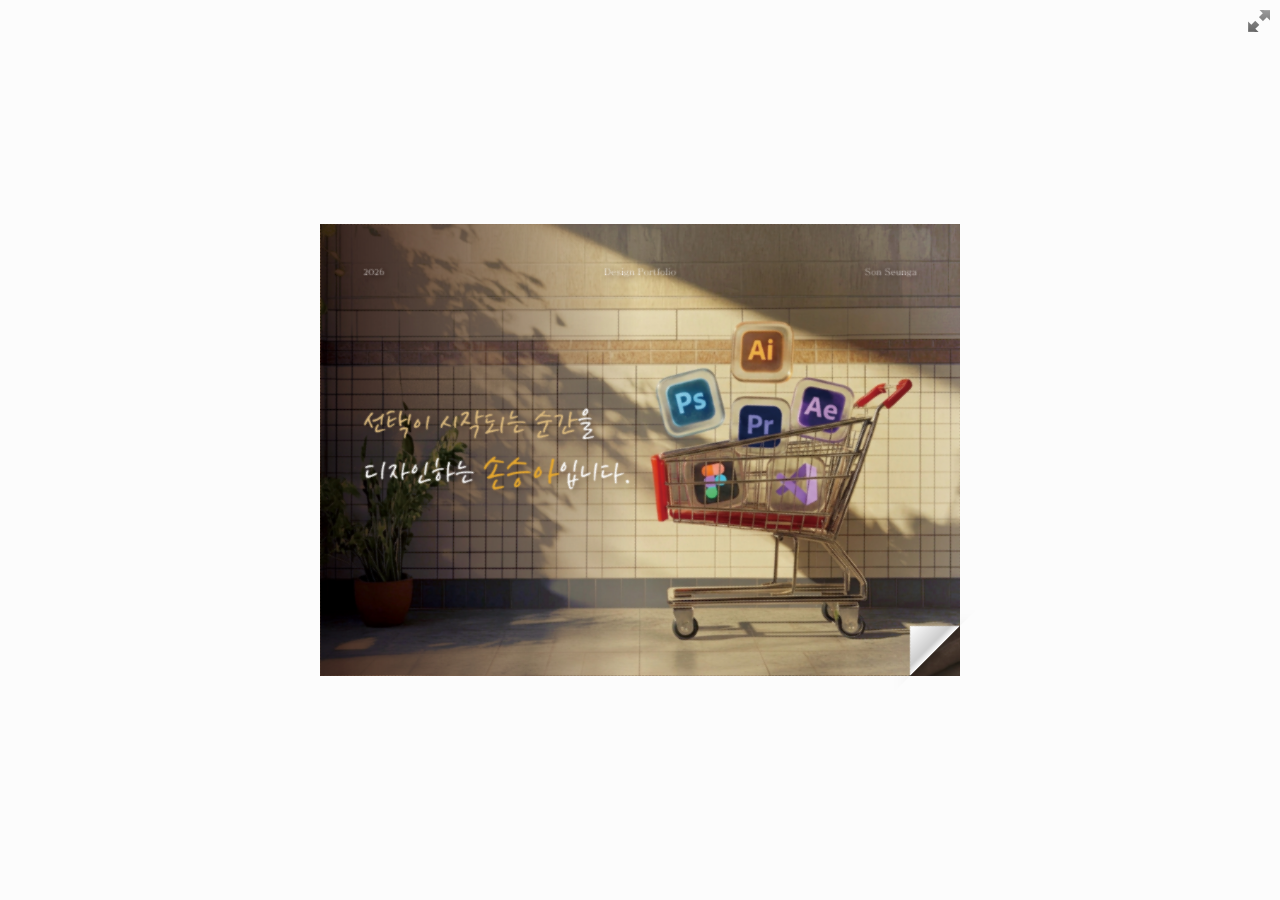
==== commit 354cea17: "Add files via upload" ====
--- a/assets/Ebook/index.html
+++ b/assets/Ebook/index.html
@@ -1,706 +1,408 @@
-<!DOCTYPE html>
+<!doctype html>
 <html lang="ko">
 
 <head>
-  <meta charset="UTF-8" />
-  <meta name="viewport" content="width=device-width, initial-scale=1.0" />
-  <title>Portfolio ✦</title>
-  <link rel="icon" href="./assets/images/ico/favicon.png">
-  <link rel="icon" type="image/png" sizes="32x32" href="./assets/images/ico/favicon.png">
-  <link rel="apple-touch-icon" sizes="180x180" href="./assets/images/ico/favicon2.png">
-  <!-- 파비콘 -->
-  <link rel="preconnect" href="https://fonts.googleapis.com">
-  <link rel="preconnect" href="https://fonts.gstatic.com" crossorigin>
-  <link
-    href="https://fonts.googleapis.com/css2?family=Syne:wght@400;700;800&family=Noto+Sans+KR:wght@300;400;500;700&family=Space+Mono&display=swap"
-    rel="stylesheet">
-  <link rel="stylesheet" href="./style.css" />
+	<title>e-book</title>
+	<meta charset="UTF-8">
+	<meta name="viewport" content="width = 1050, user-scalable = no" />
+	<link rel="icon" type="image/png" href="../../pics/favicon.png" />
+	<link href="https://webfontworld.github.io/pretendard/Pretendard.css" rel="stylesheet">
+	<script type="text/javascript" src="js/jquery.min.1.7.js"></script>
+	<script type="text/javascript" src="js/jquery-ui-1.8.20.custom.min.js"></script>
+	<script type="text/javascript" src="js/modernizr.2.5.3.min.js"></script>
+	<script type="text/javascript" src="js/hash.js"></script>
+
+	<link rel="preconnect" href="https://fonts.googleapis.com">
+	<link rel="preconnect" href="https://fonts.gstatic.com" crossorigin>
+	<link href="https://fonts.googleapis.com/css2?family=Cinzel:wght@400..900&display=swap" rel="stylesheet">
+	<!-- 구글폰트 -->
 </head>
 
 <body>
 
-  <!-- 커스텀 커서 -->
-  <div class="cursor" id="cursor"></div>
-  <div class="cursor-follower" id="cursorFollower"></div>
-
-  <!-- ── NAVBAR ── -->
-  <nav id="navbar">
-    <div class="nav-inner">
-      <a href="#home" class="nav-logo">SA✦</a>
-      <ul class="nav-links">
-        <li><a href="#home" class="nav-link" data-sec="home">home</a></li>
-        <li><a href="#about" class="nav-link" data-sec="about">about</a></li>
-        <li><a href="#portfolio" class="nav-link" data-sec="portfolio">portfolio</a></li>
-        <li><a href="#sns-design" class="nav-link" data-sec="sns-design">sns</a></li>
-        <li><a href="#artwork" class="nav-link" data-sec="artwork">artwork</a></li>
-        <li><a href="#resume" class="nav-link" data-sec="resume">resume</a></li>
-        <li><a href="#skills" class="nav-link" data-sec="skills">skills</a></li>
-        <li><a href="#interview" class="nav-link" data-sec="interview">interview</a></li>
-        <li><a href="#contact" class="nav-link" data-sec="contact">contact</a></li>
-      </ul>
-      <button class="hamburger" id="hamburger" aria-label="메뉴">
-        <span></span><span></span><span></span>
-      </button>
-    </div>
-  </nav>
-
-  <!-- 모바일 메뉴 -->
-  <div class="mob-menu" id="mobMenu">
-    <ul>
-      <li><a href="#home" class="mob-a">HP</a></li>
-      <li><a href="#about" class="mob-a">about</a></li>
-      <li><a href="#portfolio" class="mob-a">portfolio</a></li>
-      <li><a href="#sns-design" class="mob-a">sns</a></li>
-      <li><a href="#artwork" class="mob-a">artwork</a></li>
-      <li><a href="#resume" class="mob-a">resume</a></li>
-      <li><a href="#skills" class="mob-a">skills</a></li>
-      <li><a href="#interview" class="mob-a">interview</a></li>
-      <li><a href="#contact" class="mob-a">contact</a></li>
-    </ul>
-  </div>
-
-  <!-- ── HOME ── -->
-  <section id="home" class="s-home">
-    <!-- <div class="home-deco deco-circle c1"></div>
-    <div class="home-deco deco-circle c2"></div>
-    <div class="home-deco deco-star s1">✦</div>
-    <div class="home-deco deco-star s2">✿</div>
-    <div class="home-deco deco-star s3">✦</div>
-    <div class="home-deco deco-blob b1"></div> -->
-
-    <div class="home-content">
-
-      <p class="home-eyebrow reveal">UI/UX Web Designer ✦ 손승아</p>
-      <h1 class="home-title reveal d1">
-        <span class="ht-line">DESIGN</span>
-        <span class="ht-line accent-line">THAT</span>
-        <span class="ht-line ">SELLS</span>
-      </h1>
-      <div class="home-btns reveal d3">
-        <a href="#portfolio" class="btn-pill">PORTFOLIO</a>
-        <a href="#contact" class="btn-outline-pill">CONTACT</a>
-      </div>
-    </div>
-
-    <!-- <div class="home-scroll-hint">scroll ↓</div> -->
-
-    <!-- 배너 티커 -->
-    <div class="ticker-wrap">
-      <div class="ticker-track">
-        <span>UI/UX DESIGN</span><span>✦</span>
-        <span>WEB DESIGN</span><span>✦</span>
-        <span>BRANDING</span><span>✦</span>
-        <span>PHOTOSHOP</span><span>✦</span>
-        <span>ILLUSTRATOR</span><span>✦</span>
-        <span>HTML &amp; CSS</span><span>✦</span>
-        <span>CONTENT DESIGN</span><span>✦</span>
-        <span>UI/UX DESIGN</span><span>✦</span>
-        <span>WEB DESIGN</span><span>✦</span>
-        <span>BRANDING</span><span>✦</span>
-        <span>PHOTOSHOP</span><span>✦</span>
-        <span>ILLUSTRATOR</span><span>✦</span>
-        <span>HTML &amp; CSS</span><span>✦</span>
-        <span>CONTENT DESIGN</span><span>✦</span>
-      </div>
-    </div>
-  </section>
-
-  <!-- ── ABOUT ── -->
-  <section id="about" class="s-about section-pad">
-    <div class="container">
-      <div class="sec-head reveal">
-        <span class="sec-num">01</span>
-        <h2 class="sec-title">About Me</h2>
-      </div>
-
-      <div class="about-layout">
-        <!-- 사진 -->
-        <div class="about-photo-wrap reveal">
-          <div class="about-photo-frame">
-            <img src="./assets/images/profile3.jpg" alt="손승아 프로필" class="about-img"
-              onerror="this.parentElement.classList.add('no-img')">
-            <div class="photo-fallback"></div>
-          </div>
-          <div class="about-bubble">Web Designer ✿</div>
-        </div>
-
-        <!-- 텍스트 -->
-        <div class="about-text reveal d1">
-          <h3 class="about-name">손 승 아 <em>Son Seunga</em></h3>
-
-          <div class="about-intro-box">
-            <p>
-              <strong>사용자 경험과 상품 가치를 함께 설계하는 디자이너, 손승아입니다.</strong>
-            </p>
-            <p>
-              브랜드의 방향성과 타겟을 분석하여 단순히 '보기 좋은 디자인'을 넘어서
-              <strong>구매로 이어지는 구조와 흐름을 설계하는 것</strong>에 집중하고 있습니다.
-            </p>
-            <p>
-              상세페이지, 웹 UX/UI, 브랜딩 작업을 통해 상품의 매력을 효과적으로 전달하고,
-              고객이 자연스럽게 선택할 수 있는 환경을 만드는 것을 목표로 합니다.
-            </p>
-            <p>
-              앞으로 쇼핑몰 MD로서 상품 기획부터 콘텐츠 제작, 운영까지 연결하며
-              브랜드의 성장을 만들어가는 사람이 되고 싶습니다.
-            </p>
-          </div>
-
-          <div class="hashtag-wrap">
-            <span class="htag">#웹디자이너</span>
-            <span class="htag hot">#구매전환중심</span>
-            <span class="htag">#UI UX</span>
-            <span class="htag">#상세페이지 기획</span>
-            <span class="htag">#콘텐츠 디자인</span>
-            <span class="htag">#브랜딩 경험</span>
-            <span class="htag">#트렌드 분석</span>
-            <span class="htag">#피드백 수용력</span>
-            <span class="htag">#세심함</span>
-            <span class="htag">#책임감</span>
-          </div>
-        </div>
-      </div>
-    </div>
-  </section>
-
-  <!-- ── PORTFOLIO ── -->
-  <section id="portfolio" class="s-portfolio section-pad">
-    <div class="container">
-      <div class="sec-head reveal">
-        <span class="sec-num">02</span>
-        <h2 class="sec-title">Portfolio</h2>
-        <p class="sec-sub">RIVELA Branding / Web</p>
-      </div>
-
-      <div class="port-grid">
-        <div class="port-card reveal">
-          <a href="./assets/guide/bibx/index.html" target="_blank">
-            <div class="port-thumb">
-              <img src="./assets/images/BI BX.jpg" alt="BI BX 스타일가이드"
-                onerror="this.parentElement.classList.add('no-img')">
-              <div class="port-overlay">
-                <span class="port-view">View →</span>
-              </div>
-            </div>
-            <div class="port-info">
-              <span class="port-cat">BI / BX Style Guide</span>
-              <h4>브랜드 아이덴티티<br>(로고디자인/목업)</h4>
-            </div>
-          </a>
-        </div>
-
-        <div class="port-card reveal d1">
-          <a href="./assets/guide/web/index.html" target="_blank">
-            <div class="port-thumb">
-              <img src="./assets/images/web stlye.jpg" alt="Web 스타일가이드"
-                onerror="this.parentElement.classList.add('no-img')">
-              <div class="port-overlay">
-                <span class="port-view">View →</span>
-              </div>
-            </div>
-            <div class="port-info">
-              <span class="port-cat">Web Style Guide</span>
-              <h4>웹사이트 구조 / 시각적<br>디자인 요소 및 기능</h4>
-            </div>
-          </a>
-        </div>
-
-        <div class="port-card reveal d2">
-          <a href="https://seung6a.github.io/RIVELA/" target="_blank">
-            <div class="port-thumb">
-              <img src="./assets/images/web site2.jpg" alt="웹사이트" onerror="this.parentElement.classList.add('no-img')">
-              <div class="port-overlay">
-                <span class="port-view">View →</span>
-              </div>
-            </div>
-            <div class="port-info">
-              <span class="port-cat">Web Site</span>
-              <h4>리벨라 웹사이트<br>둘러보기</h4>
-            </div>
-          </a>
-        </div>
-
-        <div class="port-card reveal d3">
-          <a href="./assets/Ebook/index.html" target="_blank">
-            <div class="port-thumb">
-              <img src="./assets/images/ebook.jpg" alt="E-Book" onerror="this.parentElement.classList.add('no-img')">
-              <div class="port-overlay">
-                <span class="port-view">View →</span>
-              </div>
-            </div>
-            <div class="port-info">
-              <span class="port-cat">E-Book</span>
-              <h4>브랜딩스토리<br>e-book 둘러보기</h4>
-            </div>
-          </a>
-        </div>
-      </div>
-    </div>
-  </section>
-
-  <!-- ── RESPONSIVE REBRANDING ── -->
-  <section id="responsive" class="s-responsive section-pad">
-    <div class="container">
-      <div class="sec-head reveal">
-        <span class="sec-num">02-B</span>
-        <h2 class="sec-title">Responsive Web<br>Rebranding</h2>
-        <p class="sec-sub">기존 웹페이지를 새롭게 재해석하여 컨셉과 시각적 무드를 재정립하고,<br>사용자 흐름까지 다시 설계한 반응형 웹 프로젝트입니다.</p>
-      </div>
-      <div class="port-grid port-grid-single">
-        <div class="port-card reveal">
-          <a href="https://seung6a.github.io/HK-STREET/" target="_blank">
-            <div class="port-thumb">
-              <img src="./assets/images/redisign.png" alt="반응형 리디자인"
-                onerror="this.parentElement.classList.add('no-img')">
-              <div class="port-overlay">
-                <span class="port-view">View →</span>
-              </div>
-            </div>
-            <div class="port-info">
-              <span class="port-cat">Responsive Web</span>
-              <h4>반응형 웹 리디자인 페이지 둘러보기</h4>
-            </div>
-          </a>
-        </div>
-      </div>
-    </div>
-  </section>
-
-  <!-- ── SNS DESIGN ── -->
-  <section id="sns-design" class="s-sns section-pad">
-    <div class="container">
-      <div class="sec-head reveal">
-        <span class="sec-num">03</span>
-        <h2 class="sec-title">SNS Design</h2>
-        <p class="sec-sub">4:5 비율의 세로형 SNS 배너 디자인입니다.<br>(모든 프로젝트는 포트폴리오를 위한 비상업적 용도로 제작되었습니다.)</p>
-      </div>
-
-      <div class="sns-grid">
-        <div class="sns-card reveal">
-          <div class="sns-thumb">
-            <img src="./assets/images/sns/sns1.jpg" alt="화장품 배너" onerror="this.parentElement.classList.add('no-img')">
-            <div class="sns-overlay">
-              <span>화장품 배너</span>
-            </div>
-          </div>
-        </div>
-
-        <div class="sns-card reveal d1">
-          <div class="sns-thumb">
-            <img src="./assets/images/works/poster.jpg" alt="플리마켓 포스터"
-              onerror="this.parentElement.classList.add('no-img')">
-            <div class="sns-overlay">
-              <span>플리마켓 포스터</span>
-            </div>
-          </div>
-        </div>
-
-        <div class="sns-card reveal d2 coming-soon">
-          <div class="sns-thumb">
-            <div class="sns-coming">
-              <span class="cs-icon">✿</span>
-              <span>준비 중</span>
-            </div>
-          </div>
-        </div>
-
-        <div class="sns-card reveal d3 coming-soon">
-          <div class="sns-thumb">
-            <div class="sns-coming">
-              <span class="cs-icon">✦</span>
-              <span>준비 중</span>
-            </div>
-          </div>
-        </div>
-      </div>
-    </div>
-  </section>
-
-  <!-- ── ARTWORK ── -->
-  <section id="artwork" class="s-artwork section-pad">
-    <div class="deco-artwork-bg"></div>
-    <div class="container">
-      <div class="sec-head reveal">
-        <span class="sec-num">04</span>
-        <h2 class="sec-title art-title">Artwork</h2>
-      </div>
-
-      <div class="artwork-grid">
-        <div class="art-card reveal">
-          <a href="./assets/cardnews1/index.html" target="_blank">
-            <div class="art-thumb">
-              <img src="./assets/images/works/cardnews1.jpg" alt="반려동물 카드뉴스"
-                onerror="this.parentElement.classList.add('no-img')">
-              <div class="art-overlay">
-                <h3>반려동물 카드뉴스</h3>
-              </div>
-            </div>
-          </a>
-        </div>
-
-        <div class="art-card reveal d1">
-          <a href="./assets/cardnews3/index.html" target="_blank">
-            <div class="art-thumb">
-              <img src="./assets/images/works/cardnews2.jpg" alt="패션 카드뉴스"
-                onerror="this.parentElement.classList.add('no-img')">
-              <div class="art-overlay">
-                <h3>패션 카드뉴스</h3>
-              </div>
-            </div>
-          </a>
-        </div>
-
-        <div class="art-card reveal d2">
-          <a href="./assets/cardnews2/index.html" target="_blank">
-            <div class="art-thumb">
-              <img src="./assets/images/works/cardnews3.jpg" alt="화장품 카드뉴스"
-                onerror="this.parentElement.classList.add('no-img')">
-              <div class="art-overlay">
-                <h3>화장품 카드뉴스</h3>
-              </div>
-            </div>
-          </a>
-        </div>
-
-        <div class="art-card reveal d3">
-          <a href="./assets/detailpage/detail_02.html" target="_blank">
-            <div class="art-thumb">
-              <img src="./assets/images/works/detailpage.jpg" alt="세제 상세페이지"
-                onerror="this.parentElement.classList.add('no-img')">
-              <div class="art-overlay">
-                <h3>세제 상세페이지</h3>
-              </div>
-            </div>
-          </a>
-        </div>
-
-        <div class="art-card reveal d4 coming-soon">
-          <div class="art-thumb">
-            <div class="art-coming">
-              <span class="cs-icon">✿</span>
-              <span>준비 중</span>
-            </div>
-          </div>
-        </div>
-
-        <div class="art-card reveal d5 coming-soon">
-          <div class="art-thumb">
-            <div class="art-coming">
-              <span class="cs-icon">✦</span>
-              <span>준비 중</span>
-            </div>
-          </div>
-        </div>
-      </div>
-    </div>
-  </section>
-
-  <!-- ── RESUME ── -->
-  <section id="resume" class="s-resume section-pad">
-    <div class="container">
-      <div class="sec-head reveal">
-        <span class="sec-num">05</span>
-        <h2 class="sec-title">Resume</h2>
-      </div>
-
-      <div class="resume-layout">
-        <!-- Experience -->
-        <div class="resume-block reveal">
-          <div class="resume-block-head">
-            <span class="rb-icon">💼</span>
-            <h3>Experience</h3>
-          </div>
-          <div class="timeline">
-            <div class="tl-item">
-              <div class="tl-dot"></div>
-              <div class="tl-body">
-                <span class="tl-date">2014.03 – 2017.02</span>
-                <h4>북평여자고등학교</h4>
-                <p>인문계 졸업</p>
-              </div>
-            </div>
-            <div class="tl-item">
-              <div class="tl-dot"></div>
-              <div class="tl-body">
-                <span class="tl-date">2017.03 – 2021.02</span>
-                <h4>서경대학교 예술교육원</h4>
-                <p>미용학과 졸업</p>
-              </div>
-            </div>
-            <div class="tl-item">
-              <div class="tl-dot accent-dot"></div>
-              <div class="tl-body">
-                <span class="tl-date">2021.11 – 2025.06</span>
-                <h4>레푸스(발관리 전문샵) ㅣ 푸스플레거</h4>
-                <p>발 건강 관리 및 문제성 발톱·각질 케어 관리</p>
-              </div>
-            </div>
-            <div class="tl-item">
-              <div class="tl-dot accent-dot"></div>
-              <div class="tl-body">
-                <span class="tl-date">2025.12 – 2026.04</span>
-                <h4>나래디자인학원 수료</h4>
-                <p>UIUX 웹디자인(웹기획,퍼블리셔,영상) 과정</p>
-              </div>
-            </div>
-          </div>
-        </div>
-
-        <!-- License -->
-        <div class="resume-block reveal d1">
-          <div class="resume-block-head">
-            <span class="rb-icon">🏆</span>
-            <h3>License</h3>
-          </div>
-          <div class="license-list">
-            <div class="lic-item">
-              <span class="lic-year">2015.06</span>
-              <div class="lic-info">
-                <h4>공연예술분장사 3급</h4>
-                <p>한국메이크업전문가 직업교류협회</p>
-              </div>
-            </div>
-            <div class="lic-item">
-              <span class="lic-year">2015.09</span>
-              <div class="lic-info">
-                <h4>뷰티스타일리스트 3급</h4>
-                <p>한국뷰티스타일리스트 직업기능협회</p>
-              </div>
-            </div>
-            <div class="lic-item">
-              <span class="lic-year">2016.03</span>
-              <div class="lic-info">
-                <h4>업스타일 2급</h4>
-                <p>한국업스타일전문가협회</p>
-              </div>
-            </div>
-            <div class="lic-item">
-              <span class="lic-year">2016.09</span>
-              <div class="lic-info">
-                <h4>미용사(네일)</h4>
-                <p>한국산업인력공단</p>
-              </div>
-            </div>
-            <div class="lic-item">
-              <span class="lic-year">2016.12</span>
-              <div class="lic-info">
-                <h4>미용사(메이크업)</h4>
-                <p>한국산업인력공단</p>
-              </div>
-            </div>
-            <div class="lic-item">
-              <span class="lic-year">2019.06</span>
-              <div class="lic-info">
-                <h4>트리콜로지스트 1급</h4>
-                <p>한국두피모발연구학회 한국헤어칼라협회</p>
-              </div>
-            </div>
-          </div>
-        </div>
-      </div>
-    </div>
-  </section>
-
-  <!-- ── SKILLS ── -->
-  <section id="skills" class="s-skills section-pad">
-    <div class="container">
-      <div class="sec-head reveal">
-        <span class="sec-num">06</span>
-        <h2 class="sec-title">Skills</h2>
-      </div>
-
-      <div class="skills-grid">
-        <div class="skill-donut-wrap reveal" data-pct="90" data-color="#FF6B9D">
-          <div class="donut-ring">
-            <svg viewBox="0 0 120 120">
-              <circle class="donut-bg" cx="60" cy="60" r="52" />
-              <circle class="donut-fill" cx="60" cy="60" r="52" data-pct="90" />
-            </svg>
-            <div class="donut-label">
-              <span class="donut-num">90<small>%</small></span>
-            </div>
-          </div>
-          <p>Photoshop</p>
-        </div>
-
-        <div class="skill-donut-wrap reveal d1" data-pct="88" data-color="#C77DFF">
-          <div class="donut-ring">
-            <svg viewBox="0 0 120 120">
-              <circle class="donut-bg" cx="60" cy="60" r="52" />
-              <circle class="donut-fill" cx="60" cy="60" r="52" data-pct="88" data-color="#C77DFF" />
-            </svg>
-            <div class="donut-label">
-              <span class="donut-num">88<small>%</small></span>
-            </div>
-          </div>
-          <p>Illustrator</p>
-        </div>
-
-        <div class="skill-donut-wrap reveal d2" data-pct="85" data-color="#4CC9F0">
-          <div class="donut-ring">
-            <svg viewBox="0 0 120 120">
-              <circle class="donut-bg" cx="60" cy="60" r="52" />
-              <circle class="donut-fill" cx="60" cy="60" r="52" data-pct="85" data-color="#4CC9F0" />
-            </svg>
-            <div class="donut-label">
-              <span class="donut-num">85<small>%</small></span>
-            </div>
-          </div>
-          <p>InDesign</p>
-        </div>
-
-        <div class="skill-donut-wrap reveal d3" data-pct="85" data-color="#F9C74F">
-          <div class="donut-ring">
-            <svg viewBox="0 0 120 120">
-              <circle class="donut-bg" cx="60" cy="60" r="52" />
-              <circle class="donut-fill" cx="60" cy="60" r="52" data-pct="85" data-color="#F9C74F" />
-            </svg>
-            <div class="donut-label">
-              <span class="donut-num">85<small>%</small></span>
-            </div>
-          </div>
-          <p>Firefly</p>
-        </div>
-
-        <div class="skill-donut-wrap reveal d4" data-pct="83" data-color="#90BE6D">
-          <div class="donut-ring">
-            <svg viewBox="0 0 120 120">
-              <circle class="donut-bg" cx="60" cy="60" r="52" />
-              <circle class="donut-fill" cx="60" cy="60" r="52" data-pct="83" data-color="#90BE6D" />
-            </svg>
-            <div class="donut-label">
-              <span class="donut-num">83<small>%</small></span>
-            </div>
-          </div>
-          <p>Premiere Pro<br>&amp; After Effects</p>
-        </div>
-
-        <div class="skill-donut-wrap reveal d5" data-pct="86" data-color="#FF9F1C">
-          <div class="donut-ring">
-            <svg viewBox="0 0 120 120">
-              <circle class="donut-bg" cx="60" cy="60" r="52" />
-              <circle class="donut-fill" cx="60" cy="60" r="52" data-pct="86" data-color="#FF9F1C" />
-            </svg>
-            <div class="donut-label">
-              <span class="donut-num">86<small>%</small></span>
-            </div>
-          </div>
-          <p>HTML &amp; CSS<br>&amp; JS</p>
-        </div>
-      </div>
-    </div>
-  </section>
-
-  <!-- ── INTERVIEW ── -->
-  <section id="interview" class="s-interview section-pad">
-    <div class="container">
-      <div class="sec-head reveal">
-        <span class="sec-num">07</span>
-        <h2 class="sec-title">Interview</h2>
-      </div>
-
-      <div class="qa-list">
-        <div class="qa-item reveal">
-          <div class="qa-q">
-            <span class="q-badge">Q</span>
-            <p>고객의 선택을 이끄는 디자인은 무엇이라고 생각하시나요?</p>
-          </div>
-          <div class="qa-a">
-            <span class="a-badge">A</span>
-            <div>
-              <p>단순히 시각적으로 보기 좋은 디자인이 아닌, 상품의 핵심 가치를 명확하게 전달하고 고객이 빠르게 이해하고 신뢰할 수 있도록 돕는 디자인이라고 생각합니다.</p>
-              <p>사용자의 시선 흐름과 정보 구조를 고려하여 필요한 정보는 직관적으로 전달하고, 불필요한 요소는 줄이는 것이 중요하다고 생각합니다.</p>
-              <p>이를 통해 고객이 고민 없이 선택할 수 있는 환경을 만드는 것이 구매로 이어지는 디자인의 역할이라고 생각합니다.</p>
-            </div>
-          </div>
-        </div>
-
-        <div class="qa-item reveal d1">
-          <div class="qa-q">
-            <span class="q-badge">Q</span>
-            <p>상품의 가치를 효과적으로 전달하는 본인의 강점은 무엇인가요?</p>
-          </div>
-          <div class="qa-a">
-            <span class="a-badge">A</span>
-            <div>
-              <p>상품을 단순히 나열하는 것이 아니라, 고객의 입장에서 어떤 정보가 필요한지를 먼저 고민하는 점이 저의 강점입니다.</p>
-              <p>상세페이지를 구성할 때 사용자가 궁금해할 포인트를 먼저 정리하고, 그에 맞는 흐름으로 콘텐츠를 설계하려고 합니다.</p>
-              <p>또한 디테일한 요소까지 놓치지 않고 텍스트, 이미지, 레이아웃을 조화롭게 구성하여 상품의 매력이 자연스럽게 전달되도록 만드는 것을 중요하게 생각합니다.</p>
-            </div>
-          </div>
-        </div>
-
-        <div class="qa-item reveal d2">
-          <div class="qa-q">
-            <span class="q-badge">Q</span>
-            <p>쇼핑몰에서 가장 중요하다고 생각하는 요소는 무엇인가요?</p>
-          </div>
-          <div class="qa-a">
-            <span class="a-badge">A</span>
-            <div>
-              <p>쇼핑몰에서 가장 중요한 요소는 고객이 편안하게 탐색하고 신뢰할 수 있는 경험이라고 생각합니다.</p>
-              <p>정보가 복잡하거나 전달이 불명확하면 고객은 쉽게 이탈하게 되기 때문에, 직관적인 구조와 명확한 정보 전달이 중요하다고 생각합니다.</p>
-              <p>또한 디자인은 단순한 시각 요소가 아니라 브랜드의 이미지를 형성하는 중요한 요소이기 때문에 일관된 톤과 메시지를 유지하는 것도 중요하다고 생각합니다.</p>
-            </div>
-          </div>
-        </div>
-      </div>
-    </div>
-  </section>
-
-  <!-- ── CONTACT ── -->
-  <section id="contact" class="s-contact section-pad">
-    <div class="container">
-      <div class="sec-head reveal">
-        <span class="sec-num">08</span>
-        <h2 class="sec-title con-title">Contact</h2>
-      </div>
-
-      <div class="contact-layout">
-        <div class="contact-left reveal">
-          <p class="con-big">함께 성장하고 싶습니다!<br><em>✦ 연락주세요 ✦</em></p>
-          <div class="con-links">
-            <a href="tel:010-5160-3416" class="con-item">
-              <span class="con-icon">📞</span>
-              <div>
-                <span class="con-label">Phone</span>
-                <span class="con-val">010-5160-3416</span>
-              </div>
-            </a>
-            <a href="mailto:seung6a@gmail.com" class="con-item">
-              <span class="con-icon">✉️</span>
-              <div>
-                <span class="con-label">E-mail</span>
-                <span class="con-val">seung6a@gmail.com</span>
-              </div>
-            </a>
-          </div>
-        </div>
-
-        <div class="contact-deco reveal d1">
-          <div class="con-blob">
-            <div class="con-blob-inner">
-              <span class="con-blob-txt">Let's<br>Work<br>Together</span>
-              <span class="con-star r1">✦</span>
-              <span class="con-star r2">✿</span>
-              <span class="con-star r3">✦</span>
-            </div>
-          </div>
-        </div>
-      </div>
-    </div>
-  </section>
-
-  <!-- ── FOOTER ── -->
-  <footer class="site-footer">
-    <div class="footer-inner">
-      <span class="footer-logo">SA✦</span>
-      <span>ⓒ 2026 손승아 All rights reserved</span>
-      <a href="#home" class="scroll-top">↑ TOP</a>
-    </div>
-  </footer>
-
-  <script src="./script.js"></script>
+	<!-- 버튼 -->
+
+
+	<div id="canvas">
+		<!-- <a href="../../index.html" class="btn_1">HOME</a> -->
+		<div class="zoom-icon zoom-icon-in"></div>
+		<div class="magazine-viewport">
+			<div class="container">
+				<div class="magazine">
+					<!-- Next button -->
+					<div ignore="1" class="next-button"></div>
+					<!-- Previous button -->
+					<div ignore="1" class="previous-button"></div>
+				</div>
+			</div>
+		</div>
+	</div>
+
+	<script type="text/javascript">
+
+		function loadApp() {
+
+			$('#canvas').fadeIn(1000);
+
+			var flipbook = $('.magazine');
+
+			// Check if the CSS was already loaded
+
+			if (flipbook.width() == 0 || flipbook.height() == 0) {
+				setTimeout(loadApp, 10);
+				return;
+			}
+
+			// Create the flipbook
+
+			flipbook.turn({
+
+				// Magazine width
+
+				width: 1320,
+
+				// Magazine height
+
+				height: 466.5,
+
+				// Duration in millisecond
+
+				duration: 1000,
+
+				// Enables gradients
+
+				gradients: true,
+
+				// Auto center this flipbook
+
+				autoCenter: true,
+
+				// Elevation from the edge of the flipbook when turning a page
+
+				elevation: 50,
+
+				// The number of pages, 페이지수 수정
+
+				pages: 45,
+
+				// Events
+
+				when: {
+					turning: function (event, page, view) {
+
+						var book = $(this),
+							currentPage = book.turn('page'),
+							pages = book.turn('pages');
+
+						// Update the current URI
+
+						Hash.go('page/' + page).update();
+
+						// Show and hide navigation buttons
+
+						disableControls(page);
+
+					},
+
+					turned: function (event, page, view) {
+
+						disableControls(page);
+
+						$(this).turn('center');
+
+						$('#slider').slider('value', getViewNumber($(this), page));
+
+						if (page == 1) {
+							$(this).turn('peel', 'br');
+						}
+
+					},
+
+					missing: function (event, pages) {
+
+						// Add pages that aren't in the magazine
+
+						for (var i = 0; i < pages.length; i++)
+							addPage(pages[i], $(this));
+
+					}
+				}
+
+			});
+
+			// Zoom.js
+
+			$('.magazine-viewport').zoom({
+				flipbook: $('.magazine'),
+
+				max: function () {
+
+					return largeMagazineWidth() / $('.magazine').width();
+
+				},
+
+				when: {
+					swipeLeft: function () {
+
+						$(this).zoom('flipbook').turn('next');
+
+					},
+
+					swipeRight: function () {
+
+						$(this).zoom('flipbook').turn('previous');
+
+					},
+
+					resize: function (event, scale, page, pageElement) {
+
+						if (scale == 1)
+							loadSmallPage(page, pageElement);
+						else
+							loadLargePage(page, pageElement);
+
+					},
+
+					zoomIn: function () {
+
+						$('#slider-bar').hide();
+						$('.made').hide();
+						$('.magazine').removeClass('animated').addClass('zoom-in');
+						$('.zoom-icon').removeClass('zoom-icon-in').addClass('zoom-icon-out');
+
+						if (!window.escTip && !$.isTouch) {
+							escTip = true;
+
+							$('<div />', { 'class': 'exit-message' }).
+								html('<div>Press ESC to exit</div>').
+								appendTo($('body')).
+								delay(2000).
+								animate({ opacity: 0 }, 500, function () {
+									$(this).remove();
+								});
+						}
+					},
+
+					zoomOut: function () {
+
+						$('#slider-bar').fadeIn();
+						$('.exit-message').hide();
+						$('.made').fadeIn();
+						$('.zoom-icon').removeClass('zoom-icon-out').addClass('zoom-icon-in');
+
+						setTimeout(function () {
+							$('.magazine').addClass('animated').removeClass('zoom-in');
+							resizeViewport();
+						}, 0);
+
+					}
+				}
+			});
+
+			// Zoom event
+
+			if ($.isTouch)
+				$('.magazine-viewport').bind('zoom.doubleTap', zoomTo);
+			else
+				$('.magazine-viewport').bind('zoom.tap', zoomTo);
+
+
+			// Using arrow keys to turn the page
+
+			$(document).keydown(function (e) {
+
+				var previous = 37, next = 39, esc = 27;
+
+				switch (e.keyCode) {
+					case previous:
+
+						// left arrow
+						$('.magazine').turn('previous');
+						e.preventDefault();
+
+						break;
+					case next:
+
+						//right arrow
+						$('.magazine').turn('next');
+						e.preventDefault();
+
+						break;
+					case esc:
+
+						$('.magazine-viewport').zoom('zoomOut');
+						e.preventDefault();
+
+						break;
+				}
+			});
+
+			// URIs - Format #/page/1 
+
+			Hash.on('^page\/([0-9]*)$', {
+				yep: function (path, parts) {
+					var page = parts[1];
+
+					if (page !== undefined) {
+						if ($('.magazine').turn('is'))
+							$('.magazine').turn('page', page);
+					}
+
+				},
+				nop: function (path) {
+
+					if ($('.magazine').turn('is'))
+						$('.magazine').turn('page', 1);
+				}
+			});
+
+
+			$(window).resize(function () {
+				resizeViewport();
+			}).bind('orientationchange', function () {
+				resizeViewport();
+			});
+
+			// Regions
+
+			if ($.isTouch) {
+				$('.magazine').bind('touchstart', regionClick);
+			} else {
+				$('.magazine').click(regionClick);
+			}
+
+			// Events for the next button
+
+			$('.next-button').bind($.mouseEvents.over, function () {
+
+				$(this).addClass('next-button-hover');
+
+			}).bind($.mouseEvents.out, function () {
+
+				$(this).removeClass('next-button-hover');
+
+			}).bind($.mouseEvents.down, function () {
+
+				$(this).addClass('next-button-down');
+
+			}).bind($.mouseEvents.up, function () {
+
+				$(this).removeClass('next-button-down');
+
+			}).click(function () {
+
+				$('.magazine').turn('next');
+
+			});
+
+			// Events for the next button
+
+			$('.previous-button').bind($.mouseEvents.over, function () {
+
+				$(this).addClass('previous-button-hover');
+
+			}).bind($.mouseEvents.out, function () {
+
+				$(this).removeClass('previous-button-hover');
+
+			}).bind($.mouseEvents.down, function () {
+
+				$(this).addClass('previous-button-down');
+
+			}).bind($.mouseEvents.up, function () {
+
+				$(this).removeClass('previous-button-down');
+
+			}).click(function () {
+
+				$('.magazine').turn('previous');
+
+			});
+
+
+			// Slider
+
+			$("#slider").slider({
+				min: 1,
+				max: numberOfViews(flipbook),
+
+				start: function (event, ui) {
+
+					if (!window._thumbPreview) {
+						_thumbPreview = $('<div />', { 'class': 'thumbnail' }).html('<div></div>');
+						setPreview(ui.value);
+						_thumbPreview.appendTo($(ui.handle));
+					} else
+						setPreview(ui.value);
+
+					moveBar(false);
+
+				},
+
+				slide: function (event, ui) {
+
+					setPreview(ui.value);
+
+				},
+
+				stop: function () {
+
+					if (window._thumbPreview)
+						_thumbPreview.removeClass('show');
+
+					$('.magazine').turn('page', Math.max(1, $(this).slider('value') * 2 - 2));
+
+				}
+			});
+
+			resizeViewport();
+
+			$('.magazine').addClass('animated');
+
+		}
+
+		// Zoom icon
+
+		$('.zoom-icon').bind('mouseover', function () {
+
+			if ($(this).hasClass('zoom-icon-in'))
+				$(this).addClass('zoom-icon-in-hover');
+
+			if ($(this).hasClass('zoom-icon-out'))
+				$(this).addClass('zoom-icon-out-hover');
+
+		}).bind('mouseout', function () {
+
+			if ($(this).hasClass('zoom-icon-in'))
+				$(this).removeClass('zoom-icon-in-hover');
+
+			if ($(this).hasClass('zoom-icon-out'))
+				$(this).removeClass('zoom-icon-out-hover');
+
+		}).bind('click', function () {
+
+			if ($(this).hasClass('zoom-icon-in'))
+				$('.magazine-viewport').zoom('zoomIn');
+			else if ($(this).hasClass('zoom-icon-out'))
+				$('.magazine-viewport').zoom('zoomOut');
+
+		});
+
+		$('#canvas').hide();
+
+
+		// Load the HTML4 version if there's not CSS transform
+
+		yepnope({
+			test: Modernizr.csstransforms,
+			yep: ['js/turn.min.js'],
+			nope: ['js/turn.html4.min.js', 'css/jquery.ui.html4.css'],
+			both: ['js/zoom.min.js', 'css/jquery.ui.css', 'js/magazine.js', 'css/magazine.css'],
+			complete: loadApp
+		});
+
+	</script>
+
 </body>
 
 </html>
